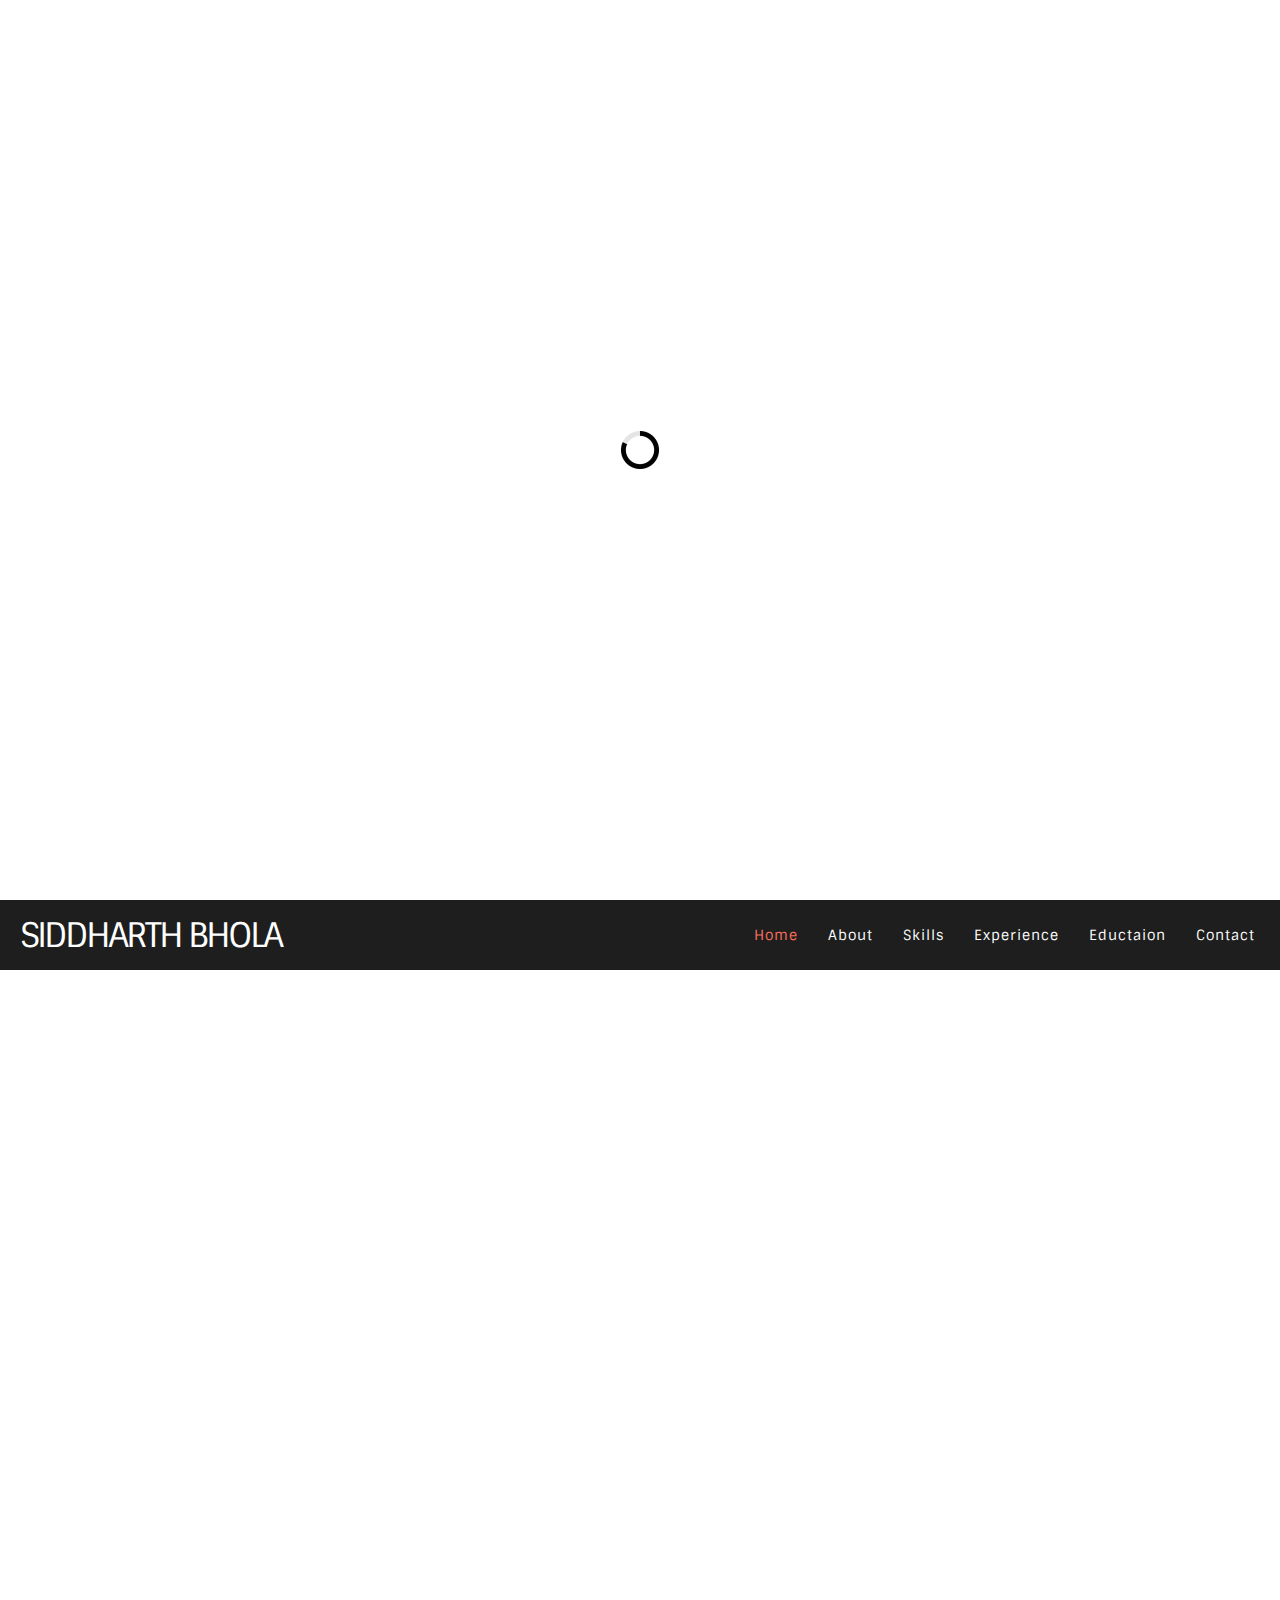
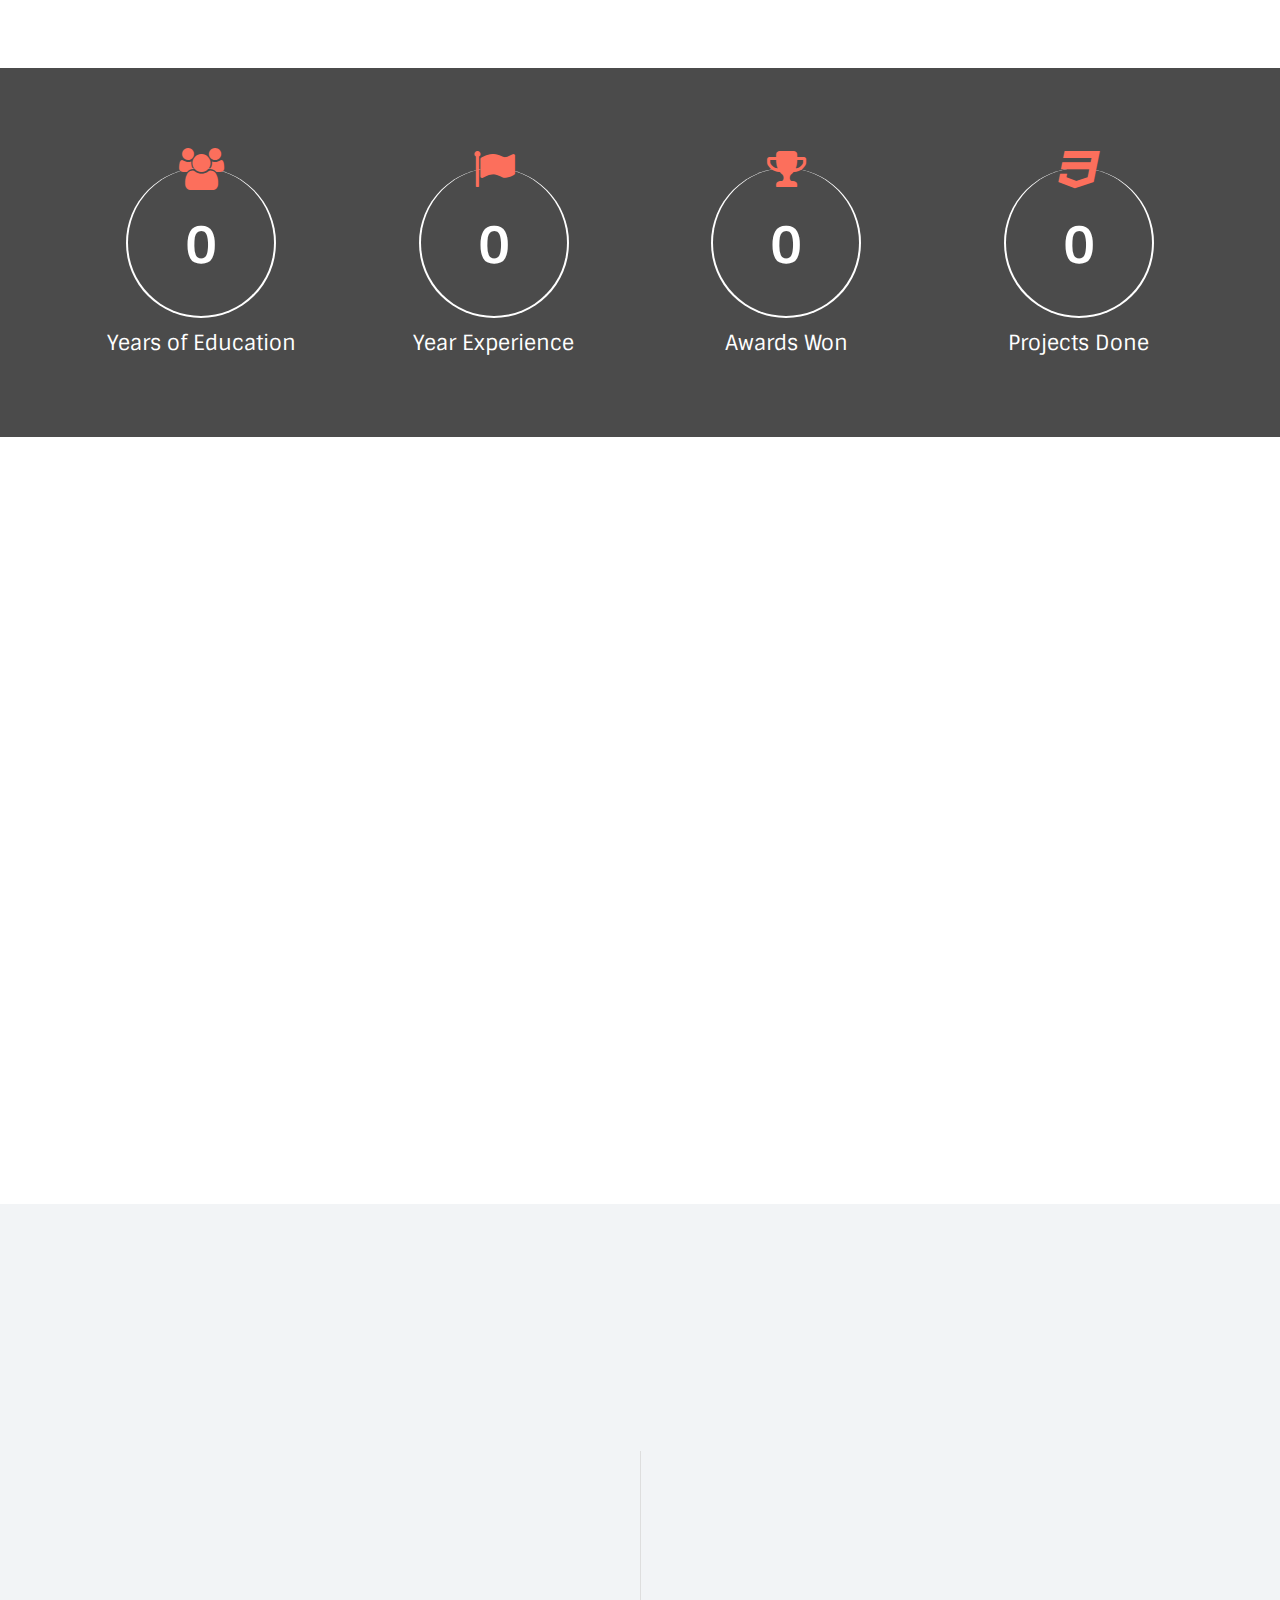
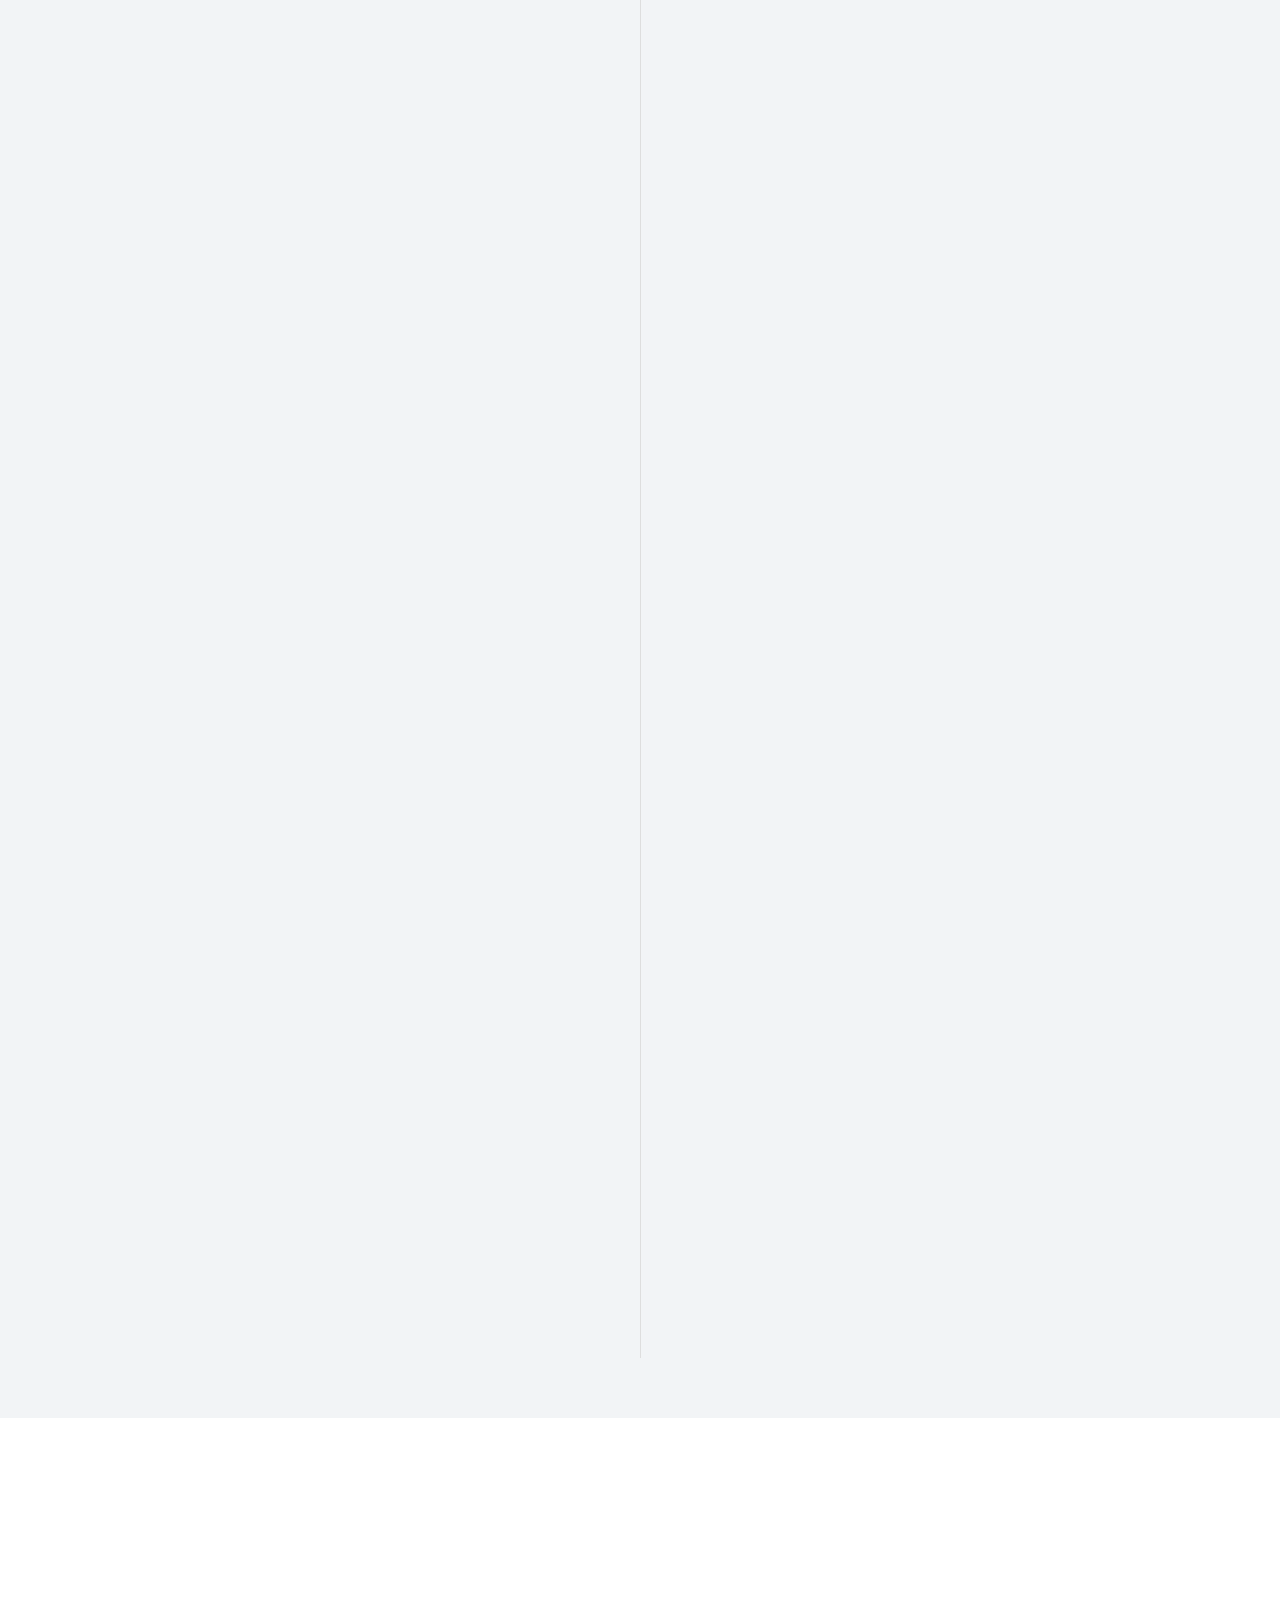
==== index.html @ 5a5d5c0f "add oski be project experience" ====
<!DOCTYPE html>
<html lang="en-US" class="no-js">	
  <head>		
    <meta http-equiv="Content-Type" content="text/html; charset=utf-8" />		
    <meta name="viewport" content="target-densitydpi=device-dpi, initial-scale=1.0, user-scalable=no" />	
    <meta name="keywords" content="Siddharth Bhola , Tavisca ,Software Developer , .Net, startup, AIT, Pune">	
    <meta name="description" content="Portfolio, Siddharth Bhola, Pune, Tavisca , C# , Dot Net , RESTful APIs, MongoDb , ElasticSearch , Scala, GIS , startup, AIT" />	 		
    <meta name="author" content="Siddharth Bhola">		
    <title>Portfolio - Siddharth Bhola</title>		
    <!-- Favicons -->		
    <link rel="shortcut icon" href="img/ico-16.ico">		
    <link rel="apple-touch-icon" href="img/ico-57.png" sizes="57x57">		
    <link rel="apple-touch-icon" href="img/ico-72.png" sizes="72x72">		
    <link rel="apple-touch-icon" href="img/ico-114.png" sizes="114x114">		
    <link rel="apple-touch-icon" href="img/ico-144.png" sizes="144x144">		
    <!-- List of Stylesheet -->		
    <link type='text/css' href="css/normalize.css" rel="stylesheet">		
    <link type='text/css' href="css/bootstrap.min.css" rel="stylesheet">		
    <link type='text/css' href="css/font-awesome.min.css" rel="stylesheet">		
    <link type='text/css' href="css/style.css" rel="stylesheet">		
    <link type='text/css' href="css/style-responsive.css" rel="stylesheet">		
    <!-- Google Font -->		
    <link href='http://fonts.googleapis.com/css?family=Tangerine|Sintony:400,700' rel='stylesheet' type='text/css'>		
    <!-- HTML5 shim and Respond.js IE8 support of HTML5 elements and media queries -->	  
    <!--[if lt IE 9]>
          <script src="js/html5shiv.js"></script>
          <script src="js/respond.min.js"></script>
        <![endif]-->		
    <!-- HTML5 shim and Respond.js IE8 support of HTML5 elements and media queries -->	
  </head>	
  <body data-spy="scroll" data-target=".navbar" data-offset="75">		
    <!-- Pre-loader -->		
    <div class="mask">			
      <div id="intro-loader">
      </div>		
    </div>		
    <!-- End Pre-loader -->		
    
    <!-- Home Section -->		
    <section id="home">      
      <img id="cycle-loader" src="img/loader.gif" alt="loader" />			
      <div id="fullscreen-slider">        	 				
        <!-- Slider image 1--> 				
        <div class="slider-item">					
          <img src="images/slide1.jpg" alt="">				
        </div>				
        <!-- End Slider image 1-->				
        <!-- Slider image 2-->				
        <div class="slider-item">					
          <img src="images/slide2.jpg" alt="">				
        </div>				
        <!-- End Slider image 2-->			
      </div>      
      <div class="slide-content">      
        <div class="text-center">
          <!-- Visiting Card -->      
          <div class="vcard">                
            <div class="nameCard">      
              <h1>Siddharth Bhola</h1><!-- Your Name -->      
              <h4>Software Engineer</h4><!-- Your Designation -->      
            </div>      
            <div class="idCard">            
              <i class="fa fa-envelope-o"></i><span>siddharthbhola123@yahoo.co.in</span><br /> <!-- Your email -->           
              <i class="fa fa-globe"></i><span>www.siddharthbhola.com</span><br /> <!-- Your website -->           
              <i class="fa fa-mobile"></i><span>+91 9405431674</span><br /> <!-- Your mobile number -->
            </div>        
            <div class="clear"></div>            
          </div>  
          <!-- End Visiting Card -->          
        </div>                
      </div>		
    </section>		
    <!-- Home Section -->		
    
    <!-- Navbar -->		
    <nav id="nav" class="navbar navbar-default navbar-fixed-top" role="navigation">      
      <div class="navbar-wrapper">				
        <div class="navbar-header">					
          <button type="button" class="navbar-toggle" data-toggle="collapse" data-target=".navbar-collapse">						
            <span class="sr-only">Menu</span>						
            <i class="fa fa-bars fa-2x"></i>					
          </button>          
          <div class="navbar-logo">Siddharth Bhola</div> <!-- Logo or your name-->				
        </div>				
        <div class="collapse navbar-collapse">					
          <ul class="nav navbar-nav navbar-right">						
            <li>							
            <a href="#home" class="collapse-menu">Home</a>						
            </li>                        
            <li>							
            <a href="#about" class="collapse-menu">About</a>						
            </li>            
           <!--  <li>							
            <a href="#portfolio" class="collapse-menu">Portfolio</a>						
            </li>		 -->				
            <li>							
            <a href="#skill" class="collapse-menu">Skills</a>						
            </li>						
            <li>							
            <a href="#experience" class="collapse-menu">Experience</a>						
            </li>						
            <li>							
            <a href="#education" class="collapse-menu">Eductaion</a>						
            </li>						
            <li>							
            <a href="#contact" class="collapse-menu">Contact</a>						
            </li>					
          </ul>				
        </div>			
      </div>		
    </nav>		
    <!-- End Navbar -->		
    
    <!-- About Section -->		
    <section id="about" class="section-content bg1">			
      <div class="container">				
        <!-- Section title -->				
        <div class="section-title item_bottom text-center">					
          <h1>About <i>Me</i></h1>          
          <p class="tagline">Some information about myself.</p>          
          <div>						
            <span class="line-large"></span>					
          </div>  				
        </div>				
        <!-- End Section title -->				
        <div class="row">					
          <div class="col-md-4 item_top">            
            <div class="row">						
              <h3 class="tagline-lg">Developing awesome things with passion since 2013.</h3>            
              <div class="line-strong"></div>            
            </div>        
            <!-- SOCIAL LINKS -->    
            <div class="row social-link">            
              <a href="https://www.facebook.com/siddharthbhola123"><i class="fa fa-facebook-square fa-3x"></i></a>            
              <!-- <a href="#"><i class="fa fa-twitter-square fa-3x"></i></a>             -->
              <a href="https://github.com/sbhola">
                <i class="fa fa-github-square fa-3x"></i>
              </a>            
              <a href="http://in.linkedin.com/in/siddharthbhola"><i class="fa fa-linkedin-square fa-3x"></i></a>            
              <a href="https://instagram.com/sidb123/">
                <i class="fa fa-instagram fa-3x"></i>
              </a>              
            </div>         	
            <!-- END SOCIAL LINKS -->
          </div>					
          <div class="col-md-4 text-center item_bottom">					    
            <img src="images/photo.jpg" class="img-center img-rounded img-responsive" alt="My photo" /> <!-- YOUR PHOTO -->					
          </div>					
          <div class="col-md-4 item_top">           
            <div class="name-title">              
              <h2>Siddharth Bhola</h2> <!-- Your Name -->            
              <h5>Software Engineer</h5> <!-- Your Designation -->          
            </div>              
            <p>Hello, I'm a Software Designer & Developer from Pune, India. I hold a bachelor's degree in Computer Science from the Army Institute of Technology Pune.</p>            
            <p> I currently work at Tavisca Solutions Pvt Ltd, where I spend most of my time crafting and working on awesome products and carrying out research and development work. The technologies on which I am actively working on are C#, Scala, ASP .Net MVC, MongoDb, ElasticSearch and Amazon web services.</p>            
            <a class="btn btn-default btn-lg" href="assets/siddharth_bhola.pdf"><i class="fa fa-download"></i> Download Resume</a>           					
          </div>				
        </div>			 			
      </div>		
    </section>		
    <!-- End About Section -->             
      
    <!-- StatBoard Container -->       		
    <div id="one-parallax" class="parallax" style="background-image: url('images/bg3.jpg');" data-stellar-background-ratio="0.6" data-stellar-vertical-offset="20">			
      <div class="parallax-overlay">				
        <div class="section-content">					
          <div class="container text-center">                       
            <!-- Parallax content --> 						
            <div class="parallax-content">							
              <div class="row text-center number-counters">								
                <div class="col-md-3 col-sm-6">									
                  <div class="counters-item new-line">										
                    <i class="fa fa-group fa-3x"></i>										
                    <strong data-to="16">0</strong> <!-- Set Your Number here. i,e. data-to="56" -->									
                  </div>                  
                  <p class="lead">Years of Education</p>								
                </div>								
                <div class="col-md-3 col-sm-6">									
                  <div class="counters-item new-line">										
                    <i class="fa fa-flag fa-3x"></i>										
                    <strong data-to="3">0</strong>	<!-- Set Your Number here. i,e. data-to="56" -->								
                  </div>                  
                  <p class="lead">Year Experience</p>								
                </div>								
                <div class="col-md-3 col-sm-6">									
                  <div class="counters-item new-line">										
                    <i class="fa fa-trophy fa-3x"></i>										
                    <strong data-to="6">0</strong>	<!-- Set Your Number here. i,e. data-to="56" -->								
                  </div>                  
                  <p class="lead">Awards Won</p>								
                </div>								
                <div class="col-md-3 col-sm-6">									
                  <div class="counters-item new-line">										
                    <i class="fa fa-css3 fa-3x"></i>										
                    <strong data-to="11">0</strong><!-- Set Your Number here. i,e. data-to="56" -->									
                  </div>                  
                  <p class="lead">Projects Done</p>								
                </div>							
              </div>						
            </div>						
            <!-- Parallax content -->    		 					
          </div>				
        </div>			
      </div>		
    </div>		
    <!-- End StatBoard Container -->
     		
    <!-- Portfolio Section -->		

    <!-- End Portfolio Section -->
                 
    <!-- Skill Section --> 		
    <section id="skill" class="section-content bg1 skill-section">			
      <div class="container">				
        <div class="row">											
          <!-- Section Title -->				
          <div class="section-title item_bottom text-center">					
            <h1>My <i>Skills</i></h1>					
            <p class="tagline">I am really good at the following skills</p>          
            <div>						
              <span class="line-large"></span>					
            </div>				
          </div>        
          <!-- End Section Title -->
                  
          <section class="l-skill-nav item_left">
            <!-- Skill Category -->					
            <nav class="slide-effect">           	
              <a href="javascript: rotate('rotate1');" data-hover="FrontEnd" class="skills-pink btn-skills"><span>FrontEnd</span></a>						
              <a href="javascript: rotate('rotate2');" data-hover="BackEnd" class="skills-blue btn-skills l-rMargin-20"><span>BackEnd</span></a>					  
              <a href="javascript: rotate('rotate3');" data-hover="Others" class="skills-green btn-skills"><span>Others</span></a>					
            </nav>    		
            <!-- End Skill Category -->
          </section> 
          
          <!-- SkillBar -->              					
          <div id="pie-container" class="item_bottom">						
            <div id="l-inhalt">							
              <div id="skill-bar1" class="bar">								
                <h5 class="skill-caption"></h5>							
              </div>	 							
              <div id="skill-bar2" class="bar bar2">								
                <h5 class="skill-caption"></h5>							
              </div>							
              <div id="skill-bar3" class="bar bar3">								
                <h5 class="skill-caption"></h5>							
              </div>	 							
              <div id="skill-bar4" class="bar bar4">								
                <h5 class="skill-caption"></h5>							
              </div>              
              <div id="skill-bar5" class="bar bar5">								
                <h5 class="skill-caption"></h5>							
              </div>						
            </div>          
          </div>
          <!-- End SkillBar -->				
        </div>			 			
      </div>		
    </section>		
    <!-- End Skill Section -->
                  	
    <!-- Experience Timeline Section --> 		
    <section id="experience" class="section-content bg2 timeline-content">			
      <div class="container">				
        <!-- Section title -->  				
        <div class="section-title item_bottom text-center">					
          <h1>Work <i>Experience</i></h1>          
          <p class="tagline">Nothing ever becomes real till it is experienced.</p>          
          <div>						
            <span class="line-large"></span>					
          </div>  				
        </div>				
        <!-- End Section title -->
        				
        <div class="new-line">					
          <ol id="timeline">		


  <!-- Timeline item -->            
            <li class="timeline-item">              
              <div class="item_left">               
                <div class="well post">                 
                  <div class="post-info bg2 text-center">                   
                    <div class="box-inner"> 
                      <i class="fa fa-check"></i>
                    </div>                    
                    <h5 class="info-date">Jan 2016 to Aug 2016</h5>                  
                  </div>                  
                  <div class="post-body clearfix text-right">                   
                    <div class="post-title">                      
                      <h4>Tavisca Solutions Pvt Ltd</h4>                      
                      <h5>Software Developer</h5> 
                      <h6>OSKI Booking Engine</h6>
                    </div>                    
                    <div class="post-text">
                      <p>Developed high performant RESTful web APIs for a next generation hotel booking engine using ASP .Net Web API 2, C#, Aerospike and Consul.The APIs provide the capability to search, price, book and cancel the hotel rooms from multiple suppliers in an asynchronous way.</p>
                      <p>Looked into the performance profiling of the system using ANTS Profiler and highlighted the performance bottlenecks in the code. The suggested changes lead to around 20% better performance throughput and reduced infrastructure cost significantly. </p>                   
                    </div>                    
                    <div class="arrow-right"></div>                 
                  </div>                
                </div>              
              </div>            
            </li>           
            <!-- End Timeline item -->

            <!-- Timeline item -->						
            <li class="timeline-item">							
              <div class="item_left">								
                <div class="well post">									
                  <div class="post-info bg2 text-center">										
                    <div class="box-inner"> 
                      <i class="fa fa-check"></i>
                    </div>										
                    <h5 class="info-date">Jul 2014 to Dec 2015</h5>									
                  </div>									
                  <div class="post-body clearfix text-right">										
                    <div class="post-title">											
                      <h4>Tavisca Solutions Pvt Ltd</h4>                      
                      <h5>Software Developer</h5>	
                      <h6>Clarifi</h6>
                    </div>										
                    <div class="post-text">
                      <p>Working in the in Core product team – Clarifi, which is the world’s first real-time hotel mapping and descriptive content delivery system. Innovatively Developed the product to a success in the market.</p>
                      <p>Independently researched and developed Geographic Information System of the world, curating highly accurate neighborhood boundary data of the world which is extensively used in “search by neighborhood” in online e-commerce industries of all domains. </p>										
                    </div>                    
                    <div class="arrow-right"></div>									
                  </div>								
                </div>							
              </div>						
            </li>						
            <!-- End Timeline item -->
            						
            <!-- Timeline item -->						
            <li class="timeline-item">							
              <div class="item_right">								
                <div class="well post">									
                  <div class="post-info bg2 text-center">										
                    <div class="box-inner"> 
                      <i class="fa fa-times"></i>
                    </div>										
                    <h5 class="info-date">Mar 2013 to Mar 2014</h5>									
                  </div>									
                  <div class="post-body clearfix">										
                    <div class="post-title">											
                      <h4>Calsoft Incorporation, Pune</h4>                      
                      <h5>Software Engineer/Intern</h5>
                      <h6>Microsoft VSS writer for SQLite Db.</h6>
                    </div>										
                    <div class="post-text">											
                      <p>Extensively studies and researched the Microsoft Volume Shadow Copy Service - a patented microsoft implementation of bare metal backups of disks. Successfully implemented the Microsoft Volume Shadow Copy Service Writer for SQLite Database.
                      </p>
                      <p>Research Paper published in International Journal “International Journal of
                      Advanced Computational Engineering and Networking”, Paper ID – CSMEGOA-
                      16024-021 and ISBN - 978-93-82702-58-0.</p>
                    </div>                    
                    <div class="arrow-left"></div>									
                  </div>								
                </div>							
              </div>						
            </li>						
            <!-- End Timeline item -->
            						
            <!-- Timeline item -->						
            <li class="timeline-item">							
              <div class="item_left">								
                <div class="well post">									
                  <div class="post-info bg2 text-center">										
                    <div class="box-inner"> 
                      <i class="fa fa-times"></i>
                    </div>										
                    <h5 class="info-date">Sep 2013 to Dec 2013</h5>									
                  </div>									
                  <div class="post-body clearfix text-right">										
                    <div class="post-title">											
                      <h4>Infostretch Corporation</h4>                      
                      <h5>Android Developer Intern</h5>
                    </div>										
                    <div class="post-text">											
                      <p>Passionately learned the Android Development skills as an intern at Infostretch Corporation. Developed an Android Application “Location based Pune Bus Service” using Android sdk, SQLite and Google APIs</p>										
                    </div>   									
                    <div class="arrow-right"></div>									
                  </div>								
                </div>							
              </div>						
            </li>						
            <!-- End Timeline item -->
            						
            <!-- Timeline item -->						
            <li class="timeline-item">							
              <div class="item_right">								
                <div class="well post">									
                  <div class="post-info bg2 text-center">										
                    <div class="box-inner"> 
                      <i class="fa fa-times"></i>
                    </div>										
                    <h5 class="info-date">Dec 2011 to Jan 2012</h5>									
                  </div>									
                  <div class="post-body clearfix">										
                    <div class="post-title">											
                      <h4>Reliance Industries Limited, Jamnagar</h4>                      
                      <h5>Intern Trainee</h5>										
                    </div>										
                    <div class="post-text">											
                      <p>Internship at Reliance Industries Limited Jamnagar's IT wing which caters the technology for the world's largest grassroot oil refinery of the world. Learnt the cutting edge technology used at Reliance Industries for Communication, Infrastructure Management and Server Management.</p>										
                    </div>									
                  </div>									
                  <div class="arrow-left"></div>								
                </div>							
              </div>						
            </li>						
            <!-- End Timeline item -->					
          </ol>				
        </div>			
      </div>		
    </section>		
    <!-- End Experience Timeline Section -->	  
         
    <!-- Education Section --> 		
    <section id="education" class="section-content bg1">			
      <div class="container">				
        <!-- Section title -->				
        <div class="section-title item_bottom text-center">					
          <h1>Educa<i>tion</i></h1>          
          <p class="tagline">Education is the key to unlock the golden door of freedom.</p>					
          <div>						
            <span class="line-large"></span>					
          </div>				
        </div>				
        <!-- End Section title -->
                
        <!-- Container Text -->        
        <div class="col-md-12">        
          <div class="row">								
            <div class="col-md-6 col-sm-12 edu-new-line">
              <!-- Education 1-->                   
              <div class="education item_left">   									 
                <div class="edu-post">                   
                  <h4>Bechelors in Computer Science</h4>                   
                  <h5>Army Institute of Technology,Pune</h5>                   
                  <p>I have actively participated in the extra-curricular activities in the college which has given me good leadership skills. During my 3rd year, I was the Technical Secretary of my college and was responsible for organizing the intra-college as well as inter-college technical fest Solutions’13. Apart from technical activites, I also showed keen interest in Debates and Group Discussions and represented my branch at college level.</p>
                  <p>During the 4 years at college, I have done 3 internships at reputed firms which facinated me to learn new technologies and carry out research work. Research Paper published in International Journal “International Journal of Advanced Computational Engineering and Networking”, Paper ID – CSMEGOA-16024-021 and ISBN - 978-93-82702-58-0.</p>                   
                </div>                   
                <div class="edu-arrow-right"></div>                   
                <div class="edu-grade text-center">                   
                  <strong>Division</strong>                   
                  <h3>First Class</h3>                   
                  <h5>2010 - 2014</h5>                   
                </div>                   
              </div>	
              <!-- End Education 1-->							
            </div>								
            <div class="col-md-6 col-sm-12 edu-new-line">		
              <!-- Education 2-->							
              <div class="education item_right">   									 
                <div class="edu-post">                   
                  <h4>Higher Secondary Certificate</h4>                   
                  <h5>Forum for IIT-JEE,Hyderabad</h5>                   
                  <p>Major in Maths, Physics and Chemistry in one of the most reputed junior college's of India - FIITJEE, Hyderabad. I also opted for French language as an additional course out of keen interest.</p>                   
                </div>                   
                <div class="edu-grade text-center">                   
                  <strong>Percentage</strong>                   
                  <h3>92</h3>                   
                  <h5>2008 - 2010</h5>                   
                </div>                   
              </div>	
              <!-- End Education 2-->							
            </div>								
            <div class="col-md-6 col-sm-12 edu-new-line">
              <!-- Education 3-->									
              <div class="education item_left">   									 
                <div class="edu-post">                   
                  <h4>Seconday School Certificate</h4>                   
                  <h5>Kendriya Vidayalaya Picket,Hyderabad</h5>                   
                  <p>Major in Maths, Physics, Chemistry and Biology in one of the most reputed Government Schools - Kendriya Vidayalaya which is affiliated to Centrak Board of Secondary Examination (CBSE). I also learnt Sanskrit language as an additional subject out of interest.</p>                   
                </div>                   
                 <div class="edu-grade text-center">                   
                  <strong>Percentage</strong>                   
                  <h3>85</h3>                   
                  <h5>2007 - 2008</h5>                   
                </div>   
                <!-- End Education 3-->                   
              </div>								
            </div>								
            <!--<div class="col-md-6 col-sm-12 edu-new-line">
               Education 4								
              <div class="education item_right">   									 
                <div class="edu-post">                   
                  <h4>Seconday School Certificate</h4>                   
                  <h5>Kendriya Vidayalaya Picket,Hyderabad</h5>                   
                  <p>Lorem ipsum dolor sit amet, consectetur adipisicing elit, sed do eiusmod tempor incididunt ut labore et dolore magna aliqua.</p>                   
                </div>                   
                <div class="edu-grade text-center">                   
                  <strong>Percentage</strong>                   
                  <h3>85</h3>                   
                  <h5>2007 - 2008</h5>                   
                </div>                   
              </div>
               End Education 4

            </div>	
            -->						
          </div>        
        </div>        
        <!-- End Container Text -->    	
      </div>    
    </section>   		
    <!-- End Education Section -->
              
    <!-- Parallax Quote Section -->       		
    <div id="two-parallax" class="parallax" style="background-image: url('images/bg3.jpg');" data-stellar-background-ratio="0.6" data-stellar-vertical-offset="20">			
      <div class="parallax-overlay">				
        <div class="section-content">					
          <div class="container item_fade_in text-center">    				
            <!-- Quote title -->						
            <h1>It's through mistakes that you actually can grow. You have to get bad in order to get good.</h1>						
            <p class="tagline">- Paula Scher -</p>		  			
            <!-- End Quote title -->					
          </div>				
        </div>			
      </div>		
    </div>		
    <!-- End Parallax Quote Section -->
         		
    <!-- Contact Section --> 		
    <section id="contact" class="section-content bg1">			
      <div class="container">				
        <!-- Section title -->				
        <div class="section-title item_bottom text-center">					
          <h1>Get in <i>touch</i></h1>          
          <p class="tagline">Feel free to contact me if you have something to say!</p>					
          <div>						
            <span class="line-large"></span>					
          </div>				
        </div>				
        <!-- End Section title -->			
      </div>
            
      <!-- Google maps -->			
      <div id="map_canvas" class="item_fade_in"></div>		  
      <!-- End Google maps -->
                                                			
      <div class="container">				  
        <div class="row">              
          <div class="col-md-8">                
            <div class="form-respond text-center">
            </div>              	
            <form method="post" name="contactform" id="contactform" class="validate item_left" role="form">									                   
              <div class="form-group">										
                <div class="col-md-6">										
                  <label for="name">Name</label>										
                  <input type="text" name="name" id="name" class="form-control input-lg required" placeholder="Enter name">										
                </div>										
                <div class="col-md-6">											
                  <label for="email">Email</label>										
                  <input type="email" name="email" id="email" class="form-control input-lg required email" placeholder="Enter email">										
                </div>									
              </div>									
              <div class="form-group">										
                <div class="col-md-12">										
                  <label for="message">Message</label>										
                  <textarea name="message" id="message" class="form-control input-lg required" rows="9" placeholder="Enter Message"></textarea>										
                </div>									
              </div>									
              <div class="form-group">										
                <div class="col-md-12 text-right">											
                  <input type="submit" id="contactForm_submit" class="btn btn-dark" value="Submit">										
                </div>									
              </div>                  
              <input type="hidden" name="subject" value="Contact from your site">								
            </form>							
          </div>							
          <div class="col-md-4 contact-block item_right">
            <!-- Contact Details -->         	 			  
            <h4>Contact Info</h4>				
            <ul class="contact-info">					
              <li>
              <i class="fa fa-map-marker"></i>
              <span>D 27 Gulmohar Gardens, Koregaon Park
                <br>Pune, India
              </span>
              </li>
              <li>
              <i class="fa fa-mobile"></i>
              <span>+91 9405431674
              </span>
              </li>					
              <li>
              <i class="fa fa-envelope"></i>
              <span>
                <a href="mailto:">siddharthbhola123@yahoo.co.in</a>
              </span>
              </li>					
              <li>
              <i class="fa fa-globe"></i>
              <span>
                <a href="#">www.siddharthbhola.com</a>
              </span>
              </li>				
            </ul>
            <!-- End Contact Details -->							
          </div>              						
        </div>					
        <!-- End form contact -->			
      </div>    
    </section>    
    <!-- End Contact Section -->
        		 		
    <!-- Back to top --> 		
    <a href="#" id="back-top"><i class="fa fa-angle-up fa-2x"></i></a>
    		
    <footer class="text-center">		  
      <!-- Footer Container -->		
      <div id="three-parallax" class="parallax" style="background-image: url('images/bg1.jpg');" data-stellar-background-ratio="0.6" data-stellar-vertical-offset="20">			
        <div class="parallax-overlay parallax-background-color">				
          <div class="section-content item_top">					
            <div class="container text-center">
              <!-- Footer Social Icon -->          
              <div class="social-icon">     		
                <a href="https://www.facebook.com/siddharthbhola123">
                  <i class="fa fa-facebook-square fa-4x"></i>
                </a>               
                <a href="https://github.com/sbhola">
                  <i class="fa fa-github-square fa-4x"></i>
                </a>        
                <a href="http://in.linkedin.com/in/siddharthbhola">
                  <i class="fa fa-linkedin-square fa-4x"></i>
                </a>        
                <a href="https://instagram.com/sidb123/">
                  <i class="fa fa-instagram fa-4x"></i>
                </a>                			
              </div>
              <!-- End Footer Social Icon -->					
            </div>				
          </div>			
        </div>		
      </div>		
      <!-- End Footer Container -->		
    </footer>		
  
  <!-- Js Library -->		
  <script type="text/javascript" src="js/modernizr.js"></script>    
  <script type="text/javascript" src="js/jquery-1.10.2.min.js"></script>		
  <script type="text/javascript" src="js/jquery.sticky.js"></script>		
  <script type="text/javascript" src="js/jquery.easing-1.3.pack.js"></script>		
  <script type="text/javascript" src="js/bootstrap.min.js"></script>		
  <script type="text/javascript" src="js/bootstrap-modal.js"></script>		
  <script type="text/javascript" src="js/jquery.parallax-1.1.3.js"></script>		
  <script type="text/javascript" src="js/jquery.appear.js"></script>		
  <script type="text/javascript" src="js/piebar.js"></script>    
  <script type="text/javascript" src="js/jquery.cycle.all.js"></script>		
  <script type="text/javascript" src="js/jquery.maximage.js"></script>    
  <script type="text/javascript" src="js/jquery-countTo.js"></script>		
  <script type="text/javascript" src="js/smoothscroll.js"></script>		
  <script type="text/javascript" src="js/jquery.isotope.min.js"></script>    
  <script type="text/javascript" src="js/jquery.nicescroll.min.js"></script>		
  <script type="text/javascript" src="js/jquery.validate.min.js"></script>		
  <script type="text/javascript" src="http://maps.google.com/maps/api/js?sensor=false"></script>		
  <script type="text/javascript" src="js/retina-1.1.0.min.js"></script>
  <script type="text/javascript" src="js/config.js"></script>    
  <script type="text/javascript" src="js/script.js"></script>		
  <!-- Js Library -->	
  </body>
</html>
---- css/style.css ----
/*
Theme Name: FlatX
Description: Bootstrap One Page HTML5/CSS3 Parallax Resume Template
Version: 1.0
Author: TheThemeLab
Author URI: http://themeforest.net/user/thethemelab
*/

/* ##### GENERAL CLASS ##### */
*, *:after, *::before {
	-webkit-box-sizing: border-box;
	-moz-box-sizing: border-box;
	box-sizing: border-box;
}
html, body {
	height: 100%;
	width: 100%;
}
body {
	font-family: 'Sintony', helvetica, arial, sans-serif;
	color: #333333;
	line-height: 1.6;
	overflow-x: hidden;
}
a {
	-webkit-transition: all 0.3s ease-in-out;
	-moz-transition: all 0.3s ease-in-out;
	-o-transition: all 0.3s ease-in-out;
	-ms-transition: all 0.3s ease-in-out;
	transition: all 0.3s ease-in-out;
}
a:focus {
	outline: none;
	text-decoration: none;
	color: #222;
}
a:hover {
	text-decoration: none;
	color: #222;
}
iframe {
	border: 0;
}
h1, h2, h3, h4, h5, h6, .section-title, .form-group label {
	color: #1e1e1e;
	font-family: 'Sintony', helvetica, arial, sans-serif;
}
section h3 {
	margin-bottom: 20px;
	margin-top: 10px;
	padding-bottom: 10px;
}
section img {
	margin-top: 10px;
	margin-bottom: 20px;
}
blockquote {
	border-color: #dedede;
}
.mask {
	background: #fff;
	width: 100%;
	height: 100%;
	position: fixed;
	z-index: 100000;
}
#intro-loader {
	width: 38px;
	height: 38px;
	position: absolute;
	top: 50%;
	left: 50%;
	margin: -19px 0 0 -19px;
	background: url("../img/preloader.gif");
}
.section-content {
	padding: 60px 0;
}
.section-title {
	margin-bottom: 50px;
}
.section-title div {
	font-size: 14px;
	letter-spacing: 2px;
}
.section-title div span {
	display: inline-block;
	color: #cccccc;
	text-transform: uppercase;
}
.section-title div span i {
	height: 22px;
	margin: 2px;
	padding: 3px 0px 0px 3px;
	text-align: center;
	width: 22px;
}
.section-title h1 {
	font-size: 46px;
  letter-spacing: -2px;
	margin: 10px 0px 0px 0px;
}
.section-title h1, .section-title h2, .section-title h3 {
	text-transform: uppercase;
	color: #1e1e1e;
	font-weight: 700;
	display: inline-block;
}
.section-title h1 i {
	font-style: normal;
	color: #FC6F5C;
}

.section-title .line-large {
	width: 75px;
	background: #FC6F5C;
	height: 3px;
	margin: 5px;
}
p {
	font-size: 0.9em;
	line-height: 1.6em;
	margin-bottom: 1.6em;
}
.clear {
	clear: both;
	display: block;
	height: 0;
	overflow: hidden;
	visibility: hidden;
	width: 0;
}
.img-center {
	margin-left: auto;
	margin-right: auto;
}
.new-line {
	margin-top: 70px;
}
.bg1 {
	background-color: #ffffff;
}
.bg2 {
	background-color: #F2F4F6;
}
p.tagline {
	font-family: 'Tangerine', cursive;
	color: #7c7c7c;
	font-size: 28px;
	padding: 0px;
	line-height: 1.2;
	letter-spacing: 0.02em;
	text-transform: lowercase;
	margin-bottom: 0px !important;
}
/* ##### NAV BAR ##### */
#nav-sticky-wrapper {
	height: 70px;
	margin-top: -70px;
}
#nav-sticky-wrapper is-sticky {
	position: fixed;
	top: 0;
}
.navbar-header {
	padding-top: 15px;
	padding-left: 10px
}
.navbar-wrapper {
	background: none repeat scroll 0 0 #1E1E1E;
	border-bottom: medium none !important;
	box-shadow: 0 !important;
	transition: all 0.3s ease-out 0s;
	z-index: 10;
	padding: 0px 10px;
	text-align: center;
}
.navbar-collapse {
	min-height: 70px !important;
}
.navbar-collapse.in {
	overflow-y: visible !important;
}
.navbar-wrapper .container {
	padding: 25px 0;
}
.navbar {
	position: relative;
	border: 0;
}
.navbar ul.nav {
	margin: 20px auto 0px auto;
}
.navbar .nav > li {
	display: block;
	float: left;
}
.navbar .nav > li > a {
	color: #ffffff;
	display: block;
	font-size: 14px;
	font-weight: 400;
	text-shadow: none;
	line-height: 30px;
	transition: all 0.3s ease-out 0s;
	padding-top: 0px;
	padding-bottom: 0px;
	letter-spacing: 1px;
}
.navbar .nav > .active > a, .navbar .nav > .active > a:hover, .navbar .nav > .active > a:focus {
	color: #FC6F5C;
	background-color: transparent;
	transition: all 0.3s ease-out 0s;
	border-radius: 5px;
}
.navbar-default .navbar-nav > .open > a, .navbar-default .navbar-nav > .open > a:hover, .navbar-default .navbar-nav > .open > a:focus {
	border-radius: 5px;
}
.navbar .nav > li > a:focus, .navbar .nav > li > a:hover {
	color: #FC6F5C;
	height: 100%;
	text-decoration: none;
	transition: all 0.3s ease-out 0s;
}
.navbar-default .navbar-toggle {
	padding: 0;
	margin: 0px auto;
	border: 0;
	float: none;
	background: none;
	-webkit-border-radius: 0;
	-moz-border-radius: 0;
	border-radius: 0;
	color: #fff;
}
.navbar-default .navbar-toggle:hover, .navbar-default .navbar-toggle:focus {
	background: none;
	border: 0;
	outline: none;
}
.dropdown-menu {
	border-width: 0 0 1px 1px;
	-webkit-border-radius: 0px;
	-moz-border-radius: 0px;
	border-radius: 0px;
}
.dropdown-menu > li > a {
	color: #999;
	font-size: 12px;
	text-transform: uppercase;
	padding-top: 8px;
	padding-bottom: 8px;
}
.dropdown-menu > li > a:hover, .dropdown-menu > li > a:focus {
	color: #222;
	background: none;
}
.navbar-logo {
	font-size: 34px;
	line-height: 1.2;
	color: #ffffff;
  letter-spacing: -3px;
	text-transform: uppercase;
}
/* ##### HOME SECTION ##### */
#home {
	position: relative;
	width: 100%;
	height: 100%;
	color: #fff;
}
#home h1 {
	margin: 10px 0;
	color: #fff;
  letter-spacing: -4px;
	text-transform: uppercase;
}
#home h4 {
	margin: 0px;
	color: #ffffff;
}
#home .vcard {
	background: url("../img/overlay.png") repeat center;
	padding: 15px;
	-webkit-border-radius: 6px;
	-moz-border-radius: 6px;
	border-radius: 6px;
	margin-top: -70px;
	margin-left: auto;
	margin-right: auto;
}
#home .nameCard:before {
	width: 0;
	border-top: 26px solid rgba(255,255,255,0.6);
	border-left: 60px solid transparent;
	border-right: 60px solid transparent;
	content: '';
}
#home .nameCard:after {
	width: 0;
	border-bottom: 26px solid rgba(255,255,255,0.6);
	border-left: 60px solid transparent;
	border-right: 60px solid transparent;
	content: '';
}
#home .nameCard {
	background: rgba(252,111,92,1);
	width: auto;
	float: left;
	padding: 25px;
	margin-top: -50px;
	-webkit-border-radius: 6px;
	-moz-border-radius: 6px;
	border-radius: 6px;
}
#home .idCard {
	//width: 48%;
	float: right;
	text-align: right;
	padding-top: 15px;
}
#home .idCard span {
	float: right;
	font-size: 15px;
}
#home .idCard i {
	clear: both;
	float: right;
	text-align: center;
	width: 25px;
	height: 25px;
	padding-top: 5px;
	margin: 0px 10px 5px 10px;
	background-color: #FC6F5C;
}
#fullscreen-slider {
	display: none;
	position: relative;
	z-index: 0;
}
#cycle-loader {
	height: 32px;
	left: 50%;
	margin: -8px 0 0 -8px;
	position: absolute;
	top: 50%;
	width: 32px;
	z-index: 999;
}
.mc-image {
	overflow: hidden;
	-webkit-transition: all 1s ease-in-out;
	-moz-transition: all 1s ease-in-out;
	-o-transition: all 1s ease-in-out;
	-ms-transition: all 1s ease-in-out;
	transition: all 1s ease-in-out;
}
.slide-content {
	height: 100%;
	display: table;
	position: absolute;
	top: 0;
	left: 0;
	right: 0;
	z-index: 10;
	width: 70%;
	margin: 0px 15% 0px 15%;
  text-align: center;
}
.slide-content .text-center {
	vertical-align: middle;
	display: table-cell;
	min-width: 300px;
}
.header1 {
	background: url("../img/overlay.png") repeat center;
	padding: 20px;
	-webkit-border-radius: 6px;
	-moz-border-radius: 6px;
	border-radius: 6px;
	margin-top: -70px;
	max-width: 850px;
	margin-left: auto;
	margin-right: auto;
}
.header1 h1 {
	font-size: 140px;
	line-height: 110%;
  letter-spacing: -8px !important;
}
.header1 p {
	font-size: 30px;
	line-height: 120%;
	width: 80%;
	margin: 0px auto;
}
/* ##### ABOUT SECTION ##### */
h3.tagline-lg {
	font-family: 'Tangerine', cursive;
	color: #7c7c7c;
	font-size: 50px;
	line-height: 1.2;
	text-align: center;
	margin-top: 0px;
	border: 0px none;
}
.line-strong {
	background-color: #FC6F5C;
	height: 5px;
	width: 120px;
	position: relative;
	top: 0;
	left: 50%;
	margin-left: -60px;
	margin-bottom: 50px;
	content: '';
}
.number-counters {
	overflow: hidden;
}
.number-counters p {
	color: #ffffff;
}
.counters-item i {
	color: #FC6F5C;
	margin-top: -30px;
}
.counters-item {
	border: 2px solid #fff;
	border-top: 0px none;
	-webkit-border-radius: 100%;
	-moz-border-radius: 100%;
	border-radius: 100%;
	width: 150px;
	height: 150px;
	margin: 40px auto 10px auto;
}
.number-counters strong {
	color: #FFFFFF;
	display: block;
	font-size: 50px;
	font-weight: 700;
	line-height: 50px;
	margin-top: 30px;
}
.name-title {
	width: 100%;
	margin: 10px 0px 30px 0px;
	padding: 15px 15px 8px 15px;
	background-color: #FC6F5C;
	-webkit-border-radius: 6px;
	-moz-border-radius: 6px;
	border-radius: 6px;
}
.name-title h2, .name-title h5 {
	color: #ffffff;
	text-align: center;
}
.name-title h2 {
	margin: 0px;
	padding: 0px;
  letter-spacing: -3px;
	text-transform: uppercase;
}
/*Social Home*/
.social-link {
	color: #fff;
	text-transform: uppercase;
	font-size: 11px;
	margin: 0px auto 30px auto;
	text-align: center;
}
.social-link a {
	list-style-type: none;
	display: inline;
	margin: 0px 5px;
	text-align: center;
}
.social-link a i {
	color: #FC6F5C;
	-webkit-transition: all 0.3s ease-in-out;
	-moz-transition: all 0.3s ease-in-out;
	-o-transition: all 0.3s ease-in-out;
	-ms-transition: all 0.3s ease-in-out;
	transition: all 0.3s ease-in-out;
}
.social-link a:hover > i {
	color: #1E1E1E;
}
/* ##### PARALLAX AREA ##### */
.parallax {
	background-attachment: fixed !important;
	background-position: center center;
	background-repeat: no-repeat;
	background-size: cover;
}
.parallax h1 {
	color: #fff;
	line-height: 1.3;
}
.parallax p.tagline {
	color: #c5c5c5;
}
.parallax-overlay {
	background-color: rgba(30, 30, 30, 0.8);
}
/* ##### Work Experience ##### */
.timeline-content #timeline {
	list-style-type: none;
	margin: 0;
	padding: 0;
	position: relative;
	overflow: hidden;
	background: url("../img/timeline.png") repeat-y top center;
}
.timeline-content #timeline .timeline-item {
	clear: both;
	margin-bottom: 20px;
	width: 50%;
	float: left;
	padding-top: 15px;
}
.timeline-content #timeline .post {
	margin: 0 90px 0 0;
	position: relative;
	min-height: 100px;
	background: #fff;
	box-shadow: none;
	border: 0;
	padding: 0;
	-webkit-border-radius: 10px;
	-moz-border-radius: 10px;
	border-radius: 10px;
}
.timeline-content #timeline .post-body {
	border-bottom: 0 none;
	margin-bottom: 0;
	padding-bottom: 0;
}
.timeline-content #timeline .post-body .post-title, .timeline-content #timeline .post-body .post-text {
	margin: 20px;
}
.timeline-content #timeline .post-body a {
	display: block;
	overflow: hidden;
}
.timeline-content #timeline .post-title h4{
	margin-bottom: 12px;
	text-transform: uppercase;
}
.timeline-content #timeline .post-info {
	left: 100%;
	margin: -95px 11px 0 11px;
	position: absolute;
	top: 50%;
	width: 160px;
	z-index: 1000;
}
.timeline-content #timeline .post-info .info-date {
	font-size: 17px;
	background-color: #FC6F5C;
	padding: 5px 10px;
	-webkit-border-radius: 6px;
	-moz-border-radius: 6px;
	border-radius: 6px;
}
.timeline-content #timeline .post-info .box-inner {
	display: block;
	width: 50px;
	height: 50px;
	border-radius: 100%;
	margin: 10px auto;
	background-color: #333333;
	color: #ffffff;
}
.timeline-content #timeline .post-info .box-inner i {
	border: 2px solid #e1e1e1;
	padding: 7px;
	margin-top: 10px;
	border-radius: 100%;
	width: 30px;
	height: 30px;
}
.timeline-content #timeline .arrow-left {
	border-color: rgba(0, 0, 0, 0) #FFFFFF rgba(0, 0, 0, 0) rgba(0, 0, 0, 0);
	border-style: solid;
	border-width: 9px;
	right: 100%;
	margin-top: -11px;
	position: absolute;
	top: 50%;
	width: 0px;
	height: 0px;
}
.timeline-content #timeline .arrow-right {
	border-color: rgba(0, 0, 0, 0) rgba(0, 0, 0, 0) rgba(0, 0, 0, 0) #FFFFFF;
	border-style: solid;
	border-width: 9px;
	left: 100%;
	margin-top: -11px;
	position: absolute;
	top: 50%;
	width: 0px;
	height: 0px;
}
.timeline-content #timeline .timeline-item:nth-child(2n) {
	float: right;
}
.timeline-content #timeline .timeline-item:nth-child(2n) .post {
	margin-left: 90px;
	margin-right: 0;
}
.timeline-content #timeline .timeline-item:nth-child(2n) .post-info {
	left: auto;
	right: 100%;
}
.timeline-content .action {
	margin-top: 50px;
}
/* ##### EDUCATION ##### */
.education {
	width: 100%;
	min-height: 100px;
	display: table;
	background-color: #F2F4F6;
	box-shadow: none;
	border: 0;
	-webkit-border-radius: 10px;
	-moz-border-radius: 10px;
	border-radius: 10px;
}
.edu-post p {
	margin-top: 20px;
}
.edu-post {
	width: 70%;
	height: 100%;
	display: table-cell;
	padding: 15px;
	margin: 0px;
}
.edu-post:after {
	content: " ";
	border-color: rgba(0, 0, 0, 0) rgba(0, 0, 0, 0) rgba(0, 0, 0, 0) #F2F4F6;
	border-style: solid;
	border-width: 9px;
	left: 70%;
	margin-top: -11px;
	top: 50%;
	width: 0px;
	height: 0px;
	position: absolute;
	z-index: 10;
}
.edu-grade {
	width: 30%;
	height: 100%;
	display: table-cell;
	padding: 15px;
	margin: 0px;
	color: #ffffff;
	background-color: #FC6F5C;
	-webkit-border-radius: 0px 10px 10px 0px;
	-moz-border-radius: 0px 10px 10px 0px;
	border-radius:  0px 10px 10px 0px;
}
.edu-grade h3, .edu-grade h5 {
	color: #ffffff;
}
.edu-new-line {
	margin-top: 30px;
}
/* ##### EFFECT ##### */
.rotate {
	display: inline-block;
	max-width: 100%;
	-webkit-transition-duration: 0.8s;
	-moz-transition-duration: 0.8s;
	-o-transition-duration: 0.8s;
	transition-duration: 0.8s;
	-webkit-transition-property: -webkit-transform;
	-moz-transition-property: -moz-transform;
	-o-transition-property: -o-transform;
	transition-property: transform;
	overflow: hidden;
}
.rotate:hover {
	-webkit-transform: rotate(360deg);
	-moz-transform: rotate(360deg);
	-o-transform: rotate(360deg);
}
.zoom img {
	-webkit-transition: all 0.3s ease;
	-moz-transition: all 0.3s ease;
	-o-transition: all 0.3s ease;
	-ms-transition: all 0.3s ease;
	transition: all 0.3s ease;
}
.zoom:hover img {
	transform: scale(1.2);
	-ms-transform: scale(1.2);
/* IE 9 */
	-moz-transform: scale(1.2);
/* Firefox */
	-webkit-transform: scale(1.2);
/* Safari and Chrome */
	-o-transform: scale(1.2);
/* Opera */
}
.item_top {
	top: -30px;
	opacity: 0;
	position: relative;
}
.item_bottom {
	bottom: -30px;
	opacity: 0;
	position: relative;
}
.item_left {
	left: -60px;
	opacity: 0;
	position: relative;
}
.item_right {
	right: -60px;
	opacity: 0;
	position: relative;
}
.item_fade_in {
	opacity: 0;
	position: relative;
	padding-left: 0px;
	right: 0px;
}
/* ---------- Skills Details ------------*/
section.skill-section {
	padding: 60px 0px 0px 0px;
}
#l-inhalt {
	visibility: hidden;
	display: block;
	opacity: 0;
	float: none;
	height: 300px;
	transition: opacity 0.2s ease-out;
}
.l-bar-wrapper {
	height: 18.75em;
	position: relative;
	bottom: 0;
	width: 6.25em;
}
nav.slide-effect a {
	vertical-align: middle;
}
#l-inhalt.show {
	opacity: 1;
	transition: opacity 0.5s ease-in;
}
#l-inhalt.show {
	opacity: 1;
	transition: opacity 0.5s ease-in;
}
.bar {
	cursor: pointer;
	height: 0;
	transition: height 0.3s ease-in-out 0s, color 0.3s ease-in-out 0s, background-color 0.3s ease-in-out 0s;
	width: 80px;
	-webkit-border-radius: 6px 6px 0px 0px;
	-moz-border-radius: 6px 6px 0px 0px;
	border-radius: 6px 6px 0px 0px;
}
.l-skills-pink {
	left: 240px;
	top: 60px;
}
.l-skills-blue {
	left: 90px;
	top: 30px;
}
.l-skills-green {
	left: 140px;
	top: 160px;
}
/* --------- Skills Buttons Hover ----*/
.btn-skills {
	position: relative;
	width: 150px;
	display: inline-block;
	margin: 15px 25px;
	outline: none;
	color: #fff;
	text-decoration: none;
	text-transform: uppercase;
	letter-spacing: 1px;
	font-weight: 300;
	text-shadow: 0 0 1px rgba(255, 255, 255, 0.3);
	font-size: 1em;
}
.btn-skills:hover, .btn-skills:focus {
	outline: none;
}
.slide-effect {
	position: relative;
	z-index: 1;
	text-align: center;
}
.btn-skills {
	overflow: hidden;
	margin: 0 15px;
	-webkit-border-radius: 6px;
	-moz-border-radius: 6px;
	border-radius: 6px;
}
.btn-skills span {
	display: block;
	padding: 10px 20px;
	background: #FC6F5C;
	-webkit-transition: -webkit-transform 0.3s;
	-moz-transition: -moz-transform 0.3s;
	transition: transform 0.3s;
}
.btn-skills::before {
	position: absolute;
	top: 0;
	left: 0;
	z-index: -1;
	padding: 10px 0;
	width: 100%;
	height: 100%;
	content: attr(data-hover);
	-webkit-transition: -webkit-transform 0.3s;
	-moz-transition: -moz-transform 0.3s;
	transition: transform 0.3s;
	-webkit-transform: translateY(-25%);
}
.btn-skills:hover span, .btn-skills:focus span, .btn-skills.active span {
	-webkit-transform: translateY(100%);
	-moz-transform: translateY(100%);
	transform: translateY(100%);
}
.btn-skills:hover::before, .btn-skills:focus::before, .btn-skills.active:before {
	-webkit-transform: translateY(0%);
	-moz-transform: translateY(0%);
	transform: translateY(0%);
}
.skills-pink {
	border-left: 4px #f3377a solid;
}
.skills-green {
	border-left:  4px #A5DA26 solid;
}
.skills-blue {
	border-left: 4px #1b7ee4 solid;
}
.btn-skills.skills-blue::before {
	background-color: #1b7ee4 !important;
}
.btn-skills.skills-pink::before {
	background-color: #f3377a;
}
.btn-skills.skills-green::before {
	background-color: #a5da26;
}
/*--------------PIE Chart ---------- */
#pie-container {
	padding-top: 100px;
	max-width: 500px;
	position: relative;
	margin: 7em auto 0px auto;
	box-sizing: border-box;
	-moz-box-sizing: border-box;
}
.bar, .skill-caption {
	position: absolute;
	bottom: 0;
}
.bar {
	height: 0%;
	background-color: #328be7;
	text-align: left;
	color: rgba(255, 255, 255, 0.6);
}
.skill-caption {
	font-size: 1.625em;
	margin-bottom: 2em;
	font-weight: 300;
	width: 100%;
	color: white;
	white-space: nowrap;
	-webkit-transform: rotate(270deg);
	-moz-transform: rotate(270deg);
	-ms-transform: rotate(270deg);
	-o-transform: rotate(270deg);
	transform: rotate(270deg);
	writing-mode: lr-tb;
}
.bar2 {
	left: 100px;
}
.bar3 {
	left: 200px;
}
.bar4 {
	left: 300px;
}
.bar5 {
	left: 400px;
}
/* ##### CONTACT ##### */
.form-group {
	position: relative;
  clear:both;
}
.form-group label {
	text-transform: uppercase;
	margin-top: 30px;
}
.form-group label.error {
	position: absolute;
	top: 0;
	right: 0;
	font-size: 14px;
	text-transform: none;
	color: red;
	font-weight: 400;
}
.form-group .form-control {
	-webkit-border-radius: 0;
	-moz-border-radius: 0;
	border-radius: 0;
	box-shadow: none;
	border-color: #DEDEDE;
}
.form-group .form-control:focus {
	border-color: #afafaf;
}
.form-group .form-control.input-lg {
	font-size: 14px;
}
.form-group .form-control.error, .form-group .form-control.error:focus {
	border: 1px solid #DEDEDE;
}
.form-group textarea {
	height: 150px;
	resize: vertical;
}
.form-button {
	margin-top: 50px;
}
.form-respond .content-message {
	margin: 50px 0;
	padding: 30px;
	-webkit-border-radius: 4px;
	-moz-border-radius: 4px;
	border-radius: 4px;
	background: #f5f5f5;
}
.form-respond .content-message i {
	color: #222;
}
.form-respond .content-message h2 {
	font-size: 24px;
	text-transform: uppercase;
	font-weight: 400;
	margin: 10px 0px 0 0;
}
#map_canvas {
	width: 100%;
	height: 250px;
}
.contact-block {
	padding-top: 38px;
}
.contact-block h4 {
	padding-left: 40px;
}
.contact-info {
	padding-top: 9px;
}
.contact-info i {
  background-color: #FC6F5C;
	color: #ffffff;
	line-height: 24px;
	margin-right: 15px;
	text-align: center;
	width: 24px;
	float: left;
}
.contact-info span {
	width: auto;
	height: auto;
	float: left;
	margin-bottom: 20px;
}
.contact-info li {
	list-style-type: none;
	clear: both;
	float: none;
}
/* ##### FOOTER ##### */
footer {
	font-size: 14px;
	padding: 0px;
	text-align: center;
	color: #ffffff;
}
footer .social-icon {
	margin-top: 50px;
}
footer .social-icon a {
	color: #CFCFCF;
	padding: 0 20px 35px 20px;
	display: inline-block;
}
footer .social-icon a:hover {
	color: #FC6F5C;
}
#back-top {
	position: fixed;
	bottom: 20px;
	right: 20px;
	width: 40px;
	height: 40px;
	text-align: center;
	line-height: 40px;
	background: #222;
	color: #fff;
	-webkit-border-radius: 50%;
	-moz-border-radius: 50%;
	border-radius: 50%;
	zoom: 1;
	filter: alpha(opacity=50);
	opacity: 0.5;
	z-index: 100;
	display: none;
}
#back-top:hover {
	filter: alpha(opacity=100);
	opacity: 1;
}
/**BUTTON**/
.btn-default {
  color: #666666;
	border: 1px solid #c7c7c7;
	box-shadow: 0 2px 0 0 #FC6F5C;
	-webkit-transition: all 0.3s ease-in-out;
	-moz-transition: all 0.3s ease-in-out;
	-o-transition: all 0.3s ease-in-out;
	-ms-transition: all 0.3s ease-in-out;
	transition: all 0.3s ease-in-out;
}
.btn-default:hover, .btn-default:focus, .btn-default:active, .btn-default.active {
	background-color: #FC6F5C;
	border-color: #FC6F5C;
	color: #ffffff;
}
.btn {
	cursor: pointer;
	display: inline-block;
	font-size: 16px;
	line-height: 1;
	padding: 10px 20px;
	text-align: center;
	vertical-align: middle;
	transition: all 0.25s ease 0s;
}
.btn:hover, .btn:active, .btn:focus {
	color: #FFFFFF;
	opacity: 1;
}
.btn-dark {
  color: #ffffff;
	background: none repeat scroll 0 0 #1e1e1e;
	box-shadow: 0 3px 0 0 #444444;
	text-shadow: 0 -1px 0 rgba(0, 0, 0, 0.15);
}
.btn-dark:hover {
	background: none repeat scroll 0 0 #FC6F5C;
}

/*===================================================================================*/
/*  WRAPPER                                                                            */
/*===================================================================================*/

#portfolio-wrap{
    position: fixed;
    top:0;
    left:0;
    bottom: 0;
    right: 0;
    background: #FFF;
    z-index: 5000;
    display: none;
    overflow: hidden;
}

#portfolio-page{
    height: 100%;
    width: 100%;
    display: table;
}

#portfolio-page #portfolio-content{
    vertical-align: middle;
    display: table-cell;
}
#protfolio-control{
    margin: 40px 0 0;
}

#protfolio-control #prev-project,
#protfolio-control #close-project,
#protfolio-control #next-project{
    display: inline-block;
    font-size: 40px;
    color: #CCC;
    display: inline-block;
    margin-bottom: 40px;
}

/*===================================================================================*/
/*  PROJECT DETAILS                                                                  */
/*===================================================================================*/
#portfolio-items img{
    margin:0px !important;
}
.img img{
    width: 100%;
}
.project-desc h3{
    margin: 0 0 20px;
    text-align: center;
}
.project-desc .line-strong{
margin-bottom:20px;
}
.project-desc .list-details{
    margin: 0px 0px 20px 0px;
    padding: 0;
    list-style: none;
}
.project-desc .list-details li{
    padding: 10px 0;
    border-bottom: 1px dashed #FC6F5C;
}


.project-desc .list-details li i{
    margin-right: 10px;
}


/*===================================================================================*/
/*  PROJECT FILLER                                                                   */
/*===================================================================================*/

#portfolio-filter{
    margin: 0px 0 30px;
}

.portfolio-filter-list {
	padding:0;
    margin: 0;
    overflow: hidden;
}

.portfolio-filter-list li {
    text-transform: uppercase;
    margin: 5px;
    display: inline-block;
}

.portfolio-filter-list a {
    color: #000000;
    font-size: 11px;
    padding: 10px 20px;
    position: relative;
    display: inline-block;
    letter-spacing: 0.1em;
    font-weight: 300;
    text-decoration: none !important;
    border: 1px solid #1e1e1e;
   	-webkit-border-radius: 4px;
  	-moz-border-radius: 4px;
   	border-radius: 4px;
}

.portfolio-filter-list a:hover {
    border: 1px solid #FC6F5C;
    background-color: #FC6F5C;
    color:#ffffff;
    opacity: 1;
}

.portfolio-filter-list a.active {
    border: 1px solid #FC6F5C;
    background-color: #FC6F5C;
    color:#ffffff;
}

/*===================================================================================*/
/*  PROJECT ITEMS                                                                    */
/*===================================================================================*/

.portfolio-items {
    width: 100%;
    overflow: hidden;
    position: relative;
}

.portfolio-items article {
    float: left;
    overflow: hidden;
    position: relative;
    width: 25%;
}

.portfolio-items article *
{
    -moz-transition: all 0.6s ease-out;
    -o-transition: all 0.6s ease-out;
    -webkit-transition: all 0.6s ease-out;
    transition: all 0.6s ease-out;
}

.portfolio-items article img
{
    width: 100%;
}

.portfolio-items article:hover img
{

    -moz-transform: scale(1.4);
    -ms-transform: scale(1.4);
    -webkit-transform: scale(1.4);
    transform: scale(1.4);
}

.portfolio-items article .overlay
{
    position: absolute;
    width: 100%;
    height: 100%;
    background: #000000;
    color: #ffffff;
    top:0;
    left:0;
    opacity: 0;
    text-align: center;
    padding: 50px 10px;
    -moz-transform: scale(0.1);
    -ms-transform: scale(0.1);
    -webkit-transform: scale(0.1);
    transform: scale(0.1);
}

.portfolio-items article .overlay i{
    font-size: 40px;
}

.portfolio-items article .overlay h3
{
    text-transform: uppercase;
    font-size: 16px;
    text-align: center;
    color:#ffffff;
}

.portfolio-items article .overlay h3:after
{
    border-bottom: 1px solid #FC6F5C;
    content: ' ';
    width: 180px;
    display: block;
    margin: 10px auto;
    -moz-transform: scale(0.3);
    -ms-transform: scale(0.3);
    -webkit-transform: scale(0.3);
    transform: scale(0.3);
}

.portfolio-items article:hover .overlay
{
    opacity: 0.85;
    -moz-transform: scale(1);
    -ms-transform: scale(1);
    -webkit-transform: scale(1);
    transform: scale(1);
}

.portfolio-items article .overlay span
{
    font-size: 11px;
    font-family:Arial, Helvetica, sans-serif;
    text-transform: uppercase;
}

/*===================================================================================*/
/*  ISOTOPE                                                                          */
/*===================================================================================*/

.isotope-hidden.isotope-item{
    pointer-events: none;
    z-index: 1;
}

.isotope,
.isotope .isotope-item{
    z-index: 2;

    -webkit-transition-duration: 0.6s;
       -moz-transition-duration: 0.6s;
        -ms-transition-duration: 0.6s;
         -o-transition-duration: 0.6s;
            transition-duration: 0.6s;
}

.isotope {
    -webkit-transition-property: height, width;
       -moz-transition-property: height, width;
        -ms-transition-property: height, width;
         -o-transition-property: height, width;
            transition-property: height, width;
}

.isotope .isotope-item {
    -webkit-transition-property: -webkit-transform, opacity;
       -moz-transition-property: -moz-transform, opacity;
        -ms-transition-property: top, left, opacity;
         -o-transition-property: top, left, opacity;
            transition-property: transform, opacity;
}
---- css/style-responsive.css ----
/*
Theme Name: FlatX
Description: Bootstrap One Page HTML5/CSS3 Parallax Resume Site Template
Version: 1.0
Author: TheThemeLab
Author URI: http://themeforest.net/user/thethemelab
*/

/* ExtraSmall devices (tablets, 767px and down) */
@media (max-width: 767px) {
#home .section-title h1 {
	font-size: 32px;
	line-height: 35px;
	margin: 0 0 20px 0;
	padding: 0 0 20px 0;
	border-color: #666;
}
#home .idCard, #home .nameCard {
	width: 100%;
}
#home .idCard {
	text-align: center;
}
#home .idCard i, #home .idCard span {
	float: none;
}
#home .idCard i {
	background-color: transparent;
}
h5.info-date {
	left: 0;
	padding: 7px;
	margin-top: 15px !important;
	right: 0 !important;
	text-align: center !important;
}
.navbar .show-menu {
	display: block;
}
.navbar-default .navbar-collapse, .navbar-default .navbar-form {
	border-color: #000;
}
.navbar-collapse {
	max-height: none;
	padding: 0;
}
.navbar-nav {
	margin: 0;
}
.navbar .nav > li {
	float: none;
}
.navbar .nav > li > a {
	padding: 0 20px;
	line-height: 40px;
	border-bottom: 1px solid #333;
	font-size: 12px;
	padding: 0 13px;
}
.navbar-default .navbar-nav .open .dropdown-menu > li > a:hover, .navbar-default .navbar-nav .open .dropdown-menu > li > a:focus {
	color: #fff;
}
.section-content {
	padding: 60px 0;
}
.section-title h1 {
	font-size: 45px;
	border-bottom: 1px solid #DEDEDE;
	line-height: 50px;
	margin: 0 0 10px;
	padding: 8px 0 10px 0;
}
.new-line {
	margin-top: 40px;
}
#ajaxpage .section-title h1 {
	font-size: 40px;
}
.timeline-content #timeline .timeline-item, .timeline-content #timeline .timeline-item:nth-child(2n) {
	clear: both;
	float: none;
	margin-bottom: 0;
	width: 100%;
}
.timeline-content #timeline .timeline-item .post, .timeline-content #timeline .timeline-item:nth-child(2n) .post {
	margin: 140px 0 25px 0;
}
.timeline-content #timeline .timeline-item .post-info, .timeline-content #timeline .timeline-item:nth-child(2n) .post-info {
	left: 0;
	right: 0;
	margin: 0;
	top: -105px;
	width: 100%;
	background: none;
}
.timeline-content #timeline .timeline-item .post-info h5 {
	position: absolute;
	right: 0;
	top: 50px;
	font-size: 13px;
	text-align: right;
	margin: 0;
}
.timeline-content #timeline .timeline-item .post-info h5.info-date {
	left: 0;
	right: auto;
	text-align: left;
}
.timeline-content #timeline .timeline-item .post-info h5.info-date small {
	font-size: 100%;
}
.timeline-content #timeline .timeline-item .post-arrow, .timeline-content #timeline .timeline-item:nth-child(2n) .post-arrow {
	display: none;
}
#filters a {
	clear: both;
	display: block;
	margin: 12px auto;
	width: 80%;
}
#filters a span {
	width: 100%;
}
#portfolio-wrap .portfolio-item {
	width: 100%;
}
.project-media, .project-description {
	margin: 40px 0 0 0;
	text-align: center;
}
#map_canvas {
	height: 250px;
}
#nav-sticky-wrapper {
	margin-top: 0px;
}
}
@media (max-width: 560px) {
#home .vcard {
	margin-top: 50px;
	width: 100%;
}
.header1 {
	margin-top: 0px;
}
.header1 h1 {
	font-size: 80px;
}
.header1 p {
	font-size: 26px;
}
/*Best view for pieBar chart*/
#pie-container {
	margin: 3em 15px 0px 15px;
}
.skill-caption {
	font-size: 1.3em;
}
.btn-skills {
	width: 80%;
	margin: 0px auto 10px auto;
}
.bar {
	width: 60px;
}
.bar2 {
	left: 65px;
}
.bar3 {
	left: 130px;
}
.bar4 {
	left: 195px;
}
.bar5 {
	left: 260px;
}
}
@media (max-width: 320px) {
/*Best view for pieBar chart*/
#pie-container {
	margin: 2em 15px 0px 15px;
}
.skill-caption {
	font-size: 1.2em;
}
.bar {
	width: 45px;
}
.bar2 {
	left: 50px;
}
.bar3 {
	left: 100px;
}
.bar4 {
	left: 150px;
}
.bar5 {
	left: 200px;
}
}

@media (max-width: 1024px) {
.item_top {
	top: 0;
	opacity: 1;
}
.item_left {
	left: 0px;
	opacity: 1;
}
.item_right {
	right: 0px;
	opacity: 1;
}
.item_bottom {
	bottom: 0;
	opacity: 1;
}
.item_fade_in {
	opacity: 1;
	right: 0px;
}
.parallax {
	background-attachment: scroll !important;
	background-position: center top !important;
	height: auto;
	margin: 0 auto;
	width: 100%;
}
}
/* Small devices (tablets, 768px and up) */
@media (min-width: 768px) {
#portfolio-wrap .portfolio-item {
	width: 50%;
}
.project-description {
	text-align: center;
}
.navbar .nav > li > a {
	padding: 0 12px;
}
}
/* Medium devices (desktops, 992px and up) */
@media (min-width: 992px) {
#home .vcard {
	width: 65%;
	max-width: 650px;
	min-width: 550px;
}
.project-description {
	text-align: inherit;
}
.navbar .nav > li > a {
	padding: 0 15px;
}
}
/* Large devices (large desktops, 1200px and up) */
@media (min-width: 1200px) {
#portfolio-wrap .portfolio-item {
	width: 25%;
}
}
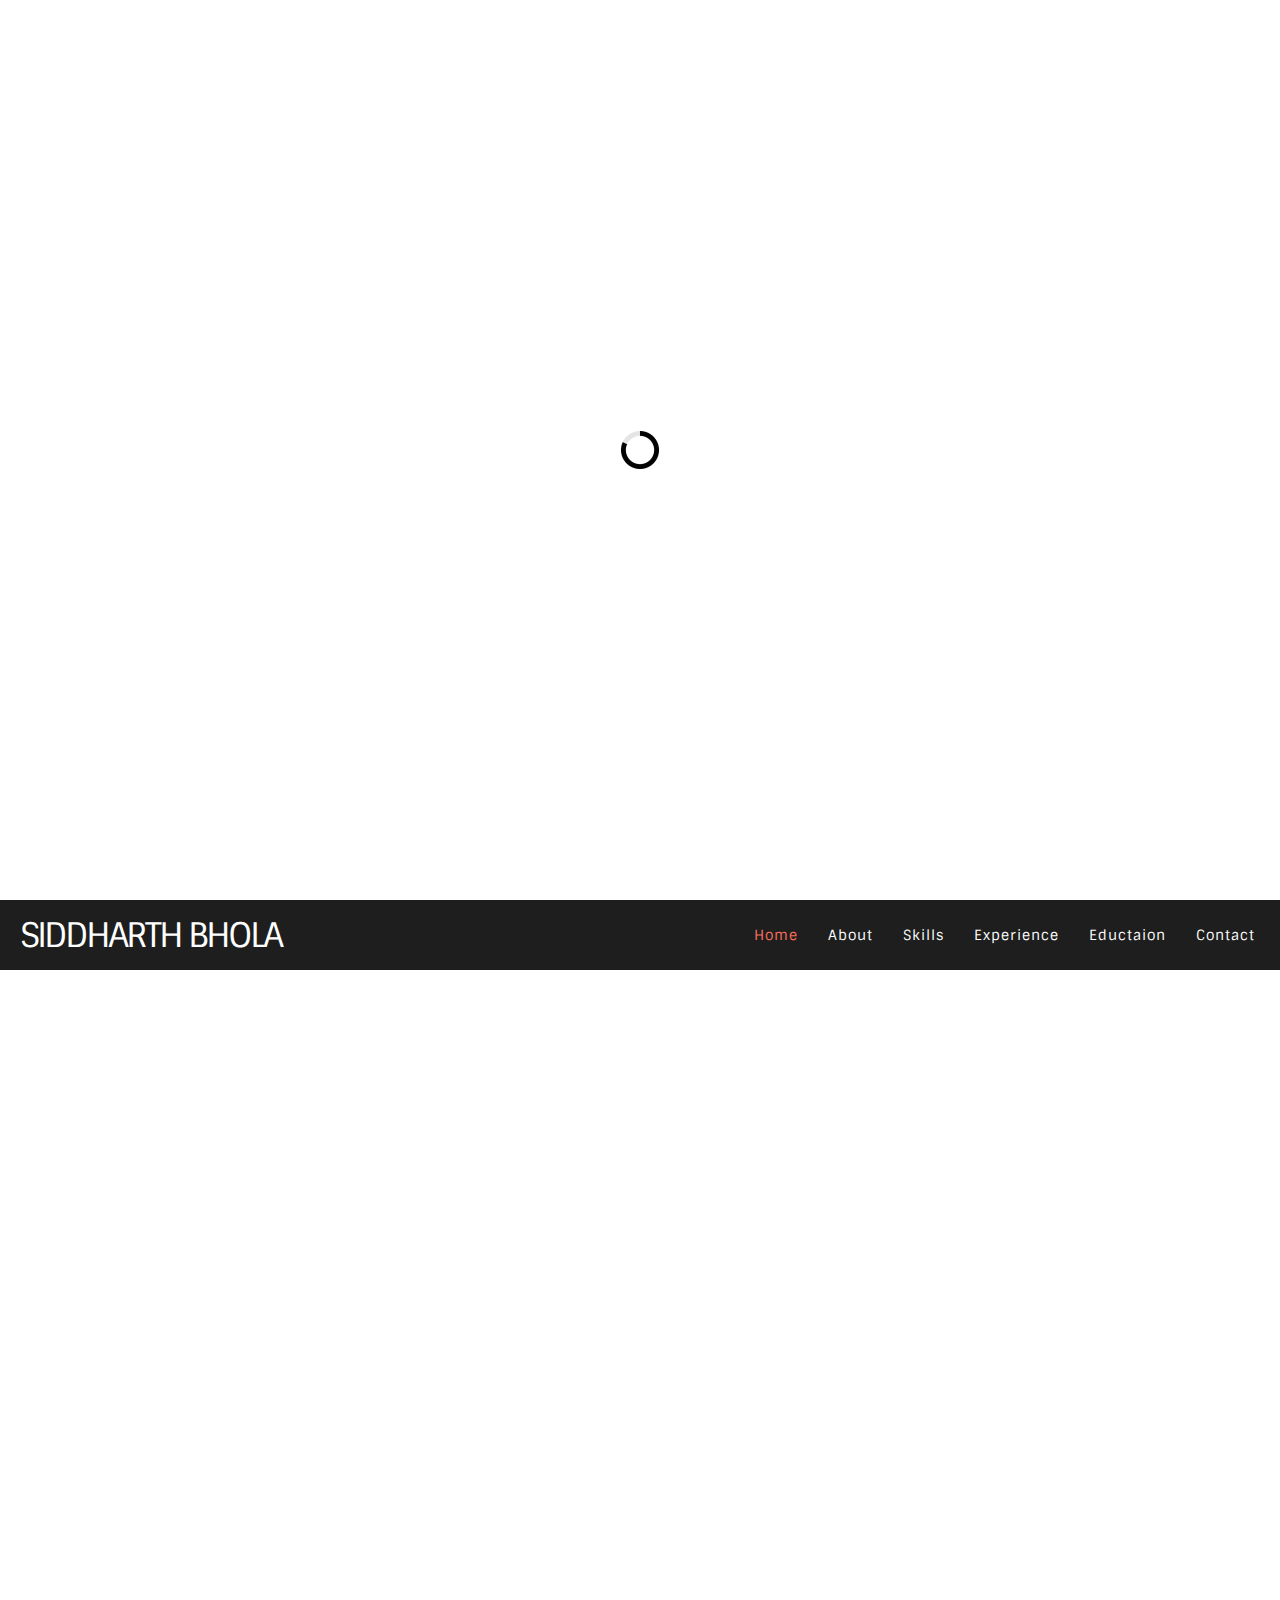
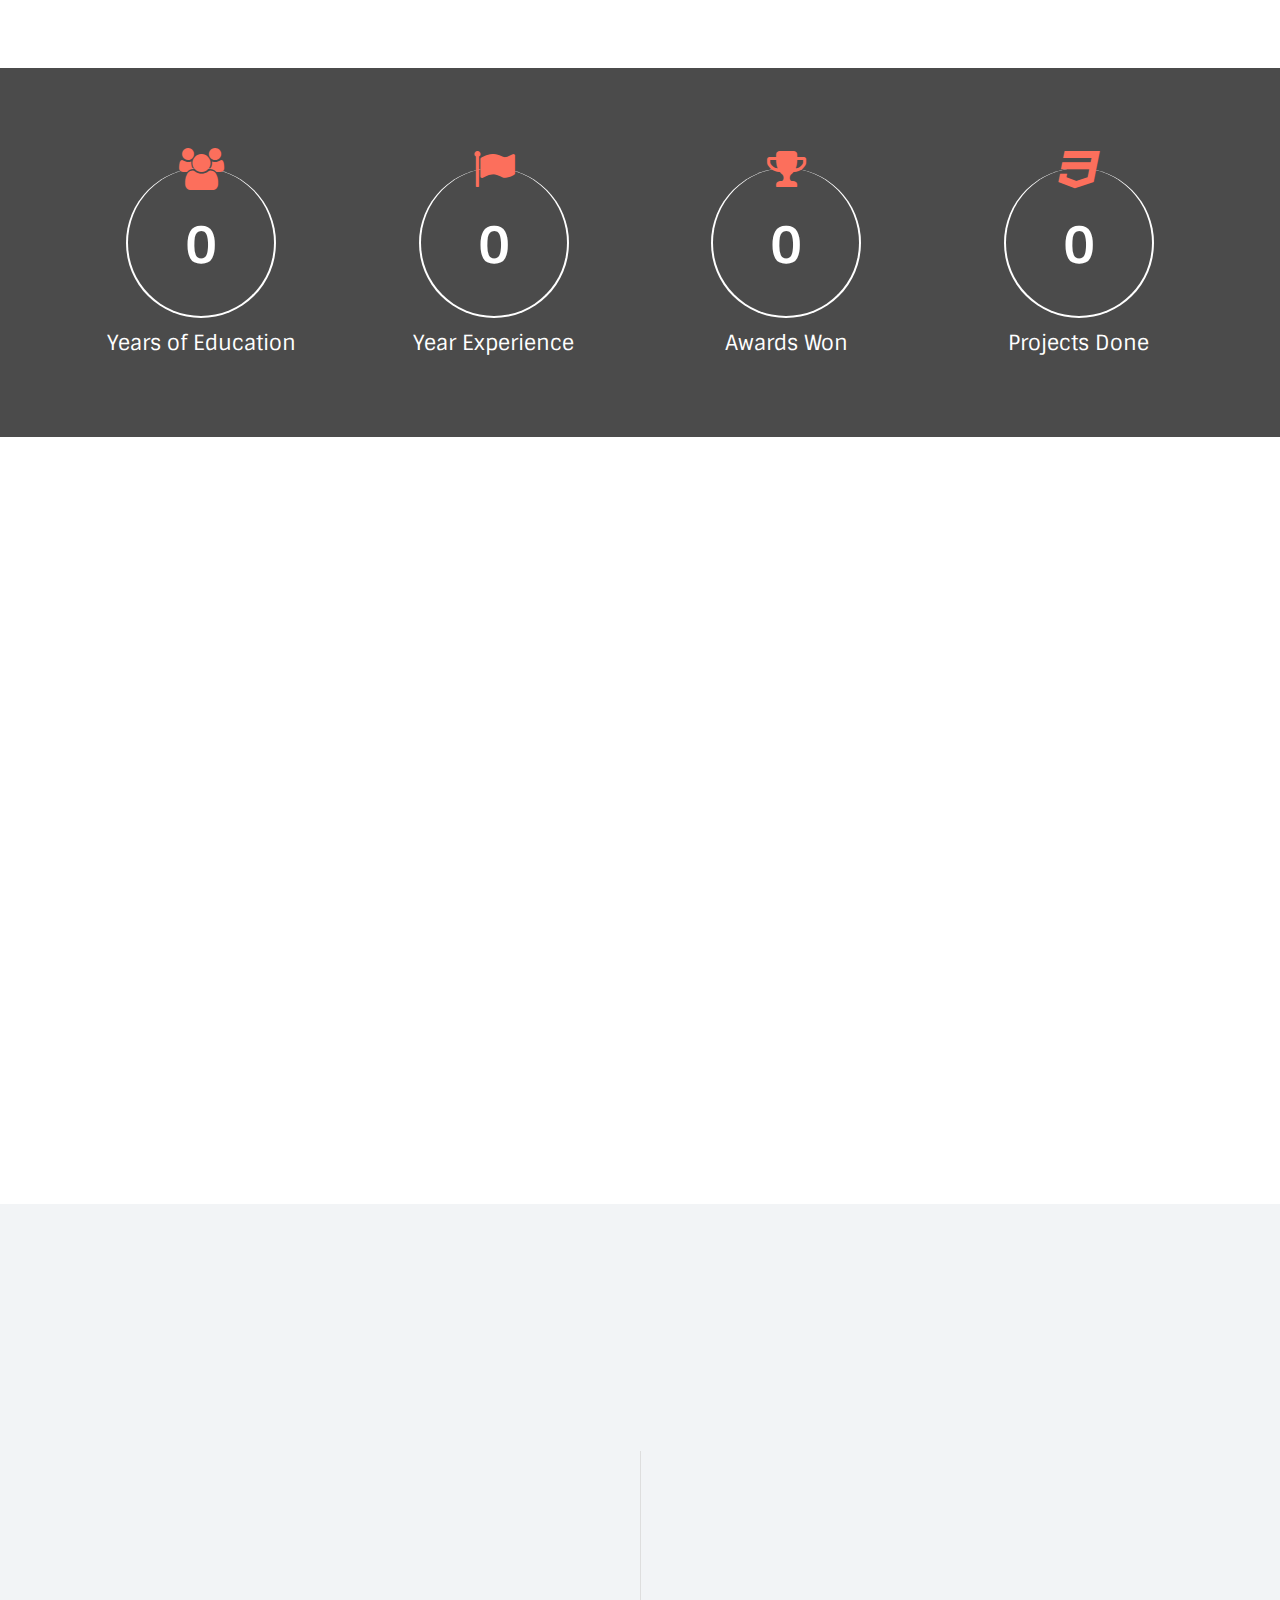
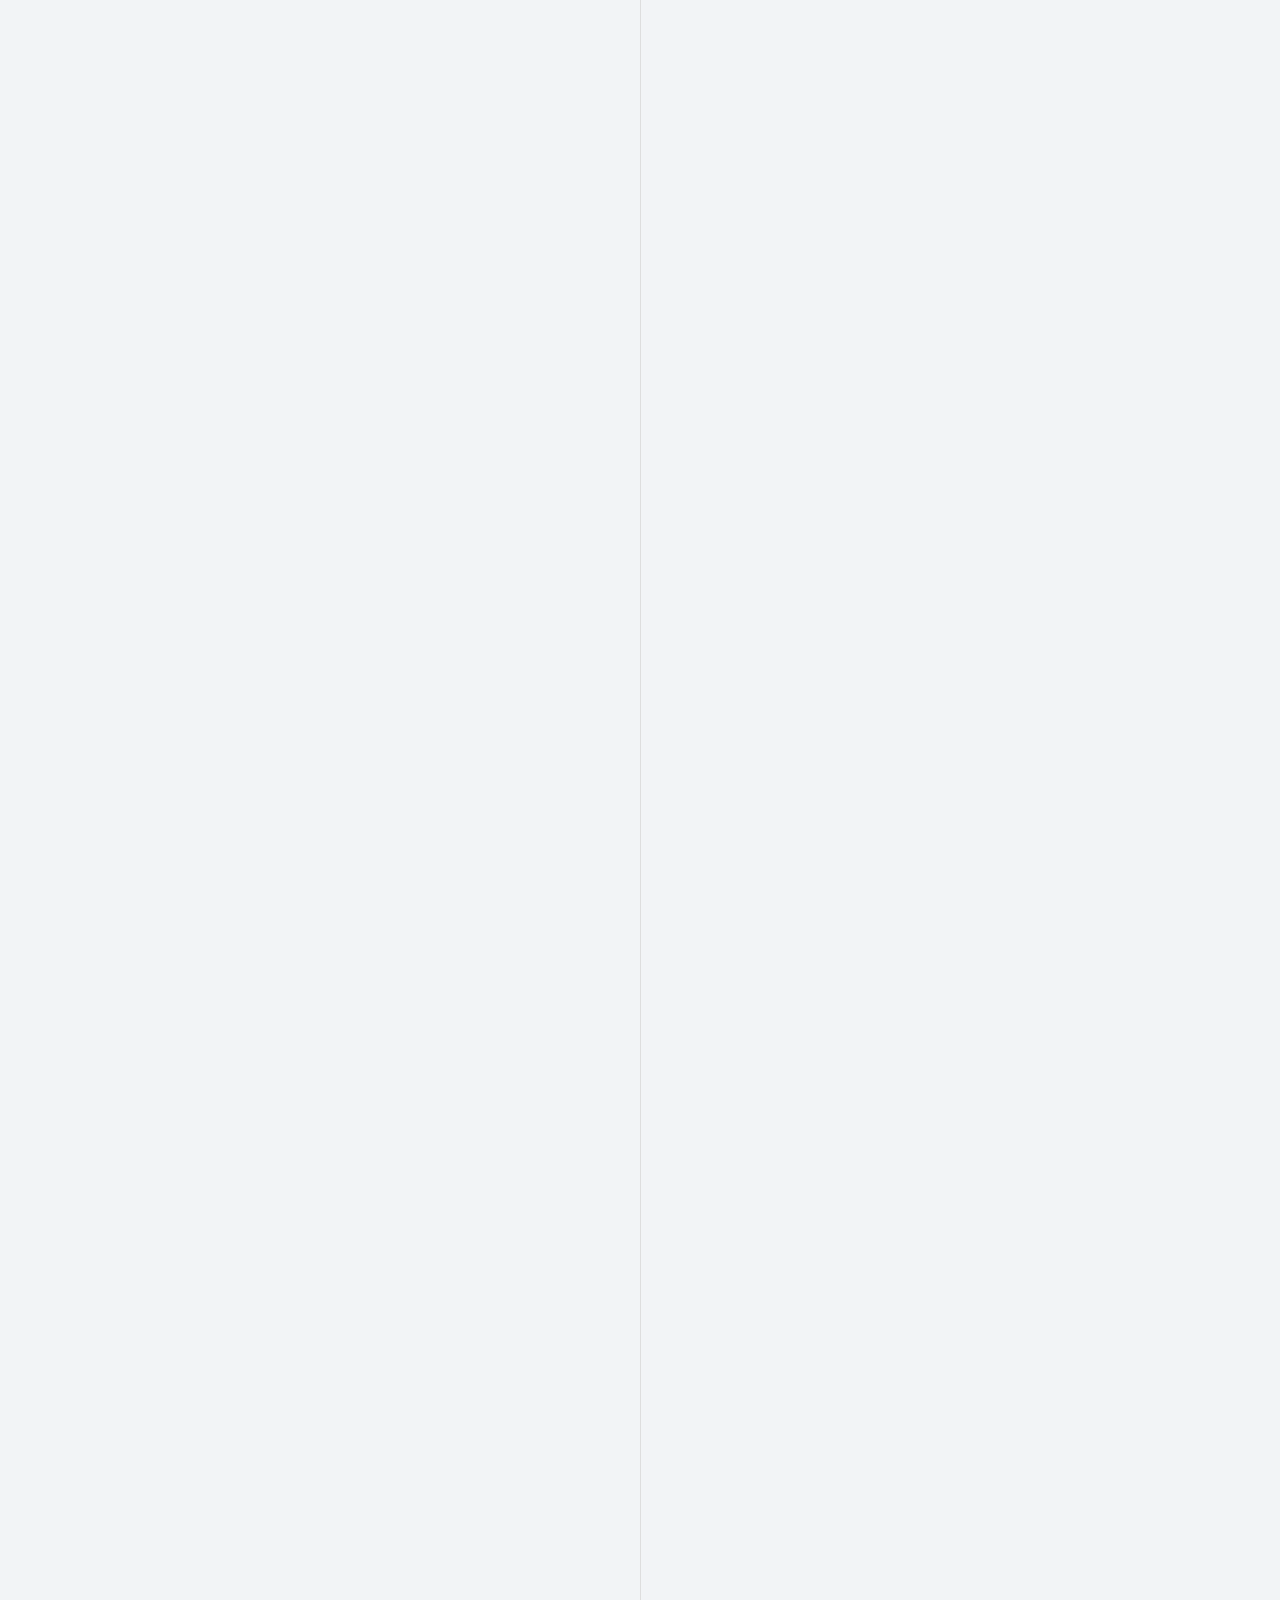
==== commit fa63f71c: "add revenue management project experience" ====
--- a/index.html
+++ b/index.html
@@ -275,8 +275,35 @@
         <div class="new-line">					
           <ol id="timeline">		
 
+          <!-- Timeline item -->            
+            <li class="timeline-item">              
+              <div class="item_left">               
+                <div class="well post">                 
+                  <div class="post-info bg2 text-center">                   
+                    <div class="box-inner"> 
+                      <i class="fa fa-check"></i>
+                    </div>                    
+                    <h5 class="info-date">Sep 2016 till Present</h5>                  
+                  </div>                  
+                  <div class="post-body clearfix text-right">                   
+                    <div class="post-title">                      
+                      <h4>Tavisca Solutions Pvt Ltd</h4>                      
+                      <h5>Software Developer</h5> 
+                      <h6>Revenue Management Engine</h6>
+                    </div>                    
+                    <div class="post-text">
+                      <p>Developing high performance, distributed computing system for revenue management using Scala, Akka, Twitter server, Amazon Firehose streams, which will allow revenue managers to easily configure complex revenue/markup strategies and price the itineraries in real time. This system also provides analytics and insights to the clients.</p>
+                      <p>Developed Big data analytics solution using Amazon Redshift and Microsoft Power BI as a proof of concept.</p>                   
+                    </div>                    
+                    <div class="arrow-right"></div>                 
+                  </div>                
+                </div>              
+              </div>            
+            </li>           
+            <!-- End Timeline item -->
 
-  <!-- Timeline item -->            
+
+            <!-- Timeline item -->            
             <li class="timeline-item">              
               <div class="item_left">               
                 <div class="well post">                 
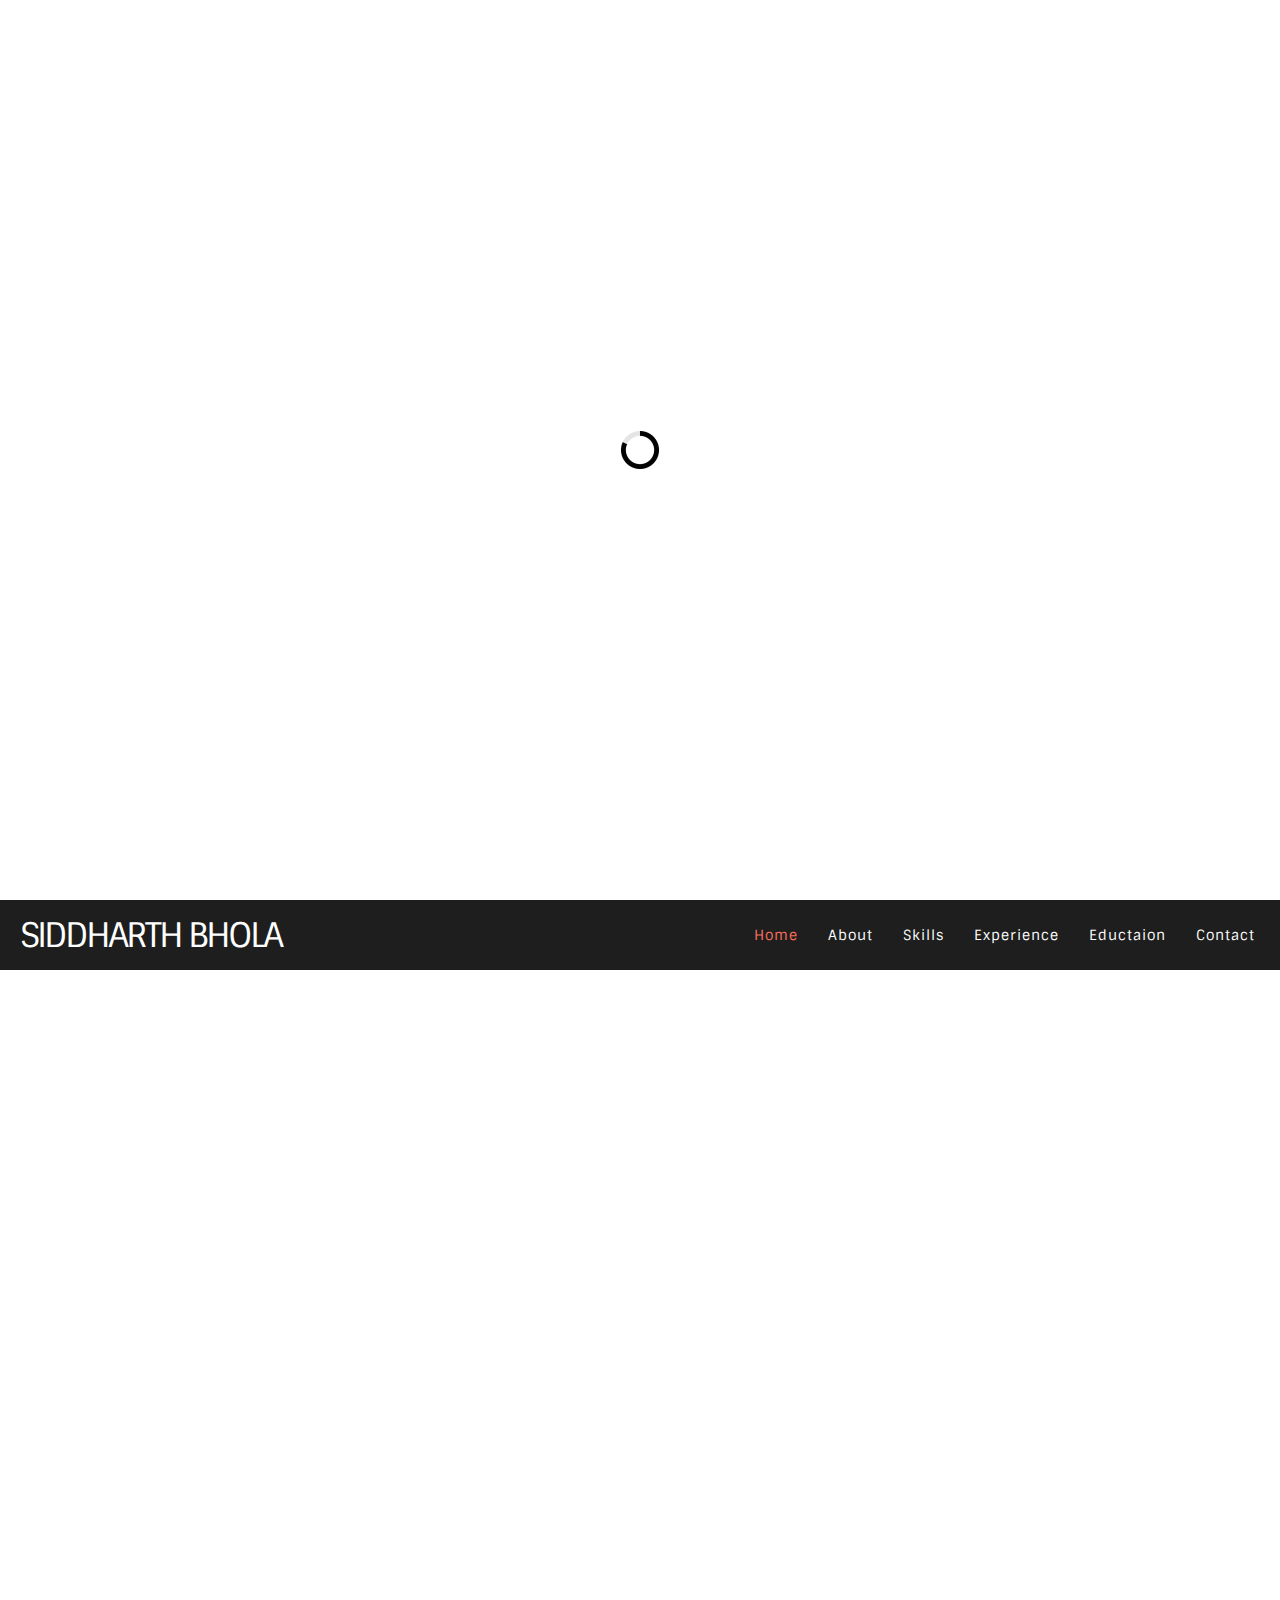
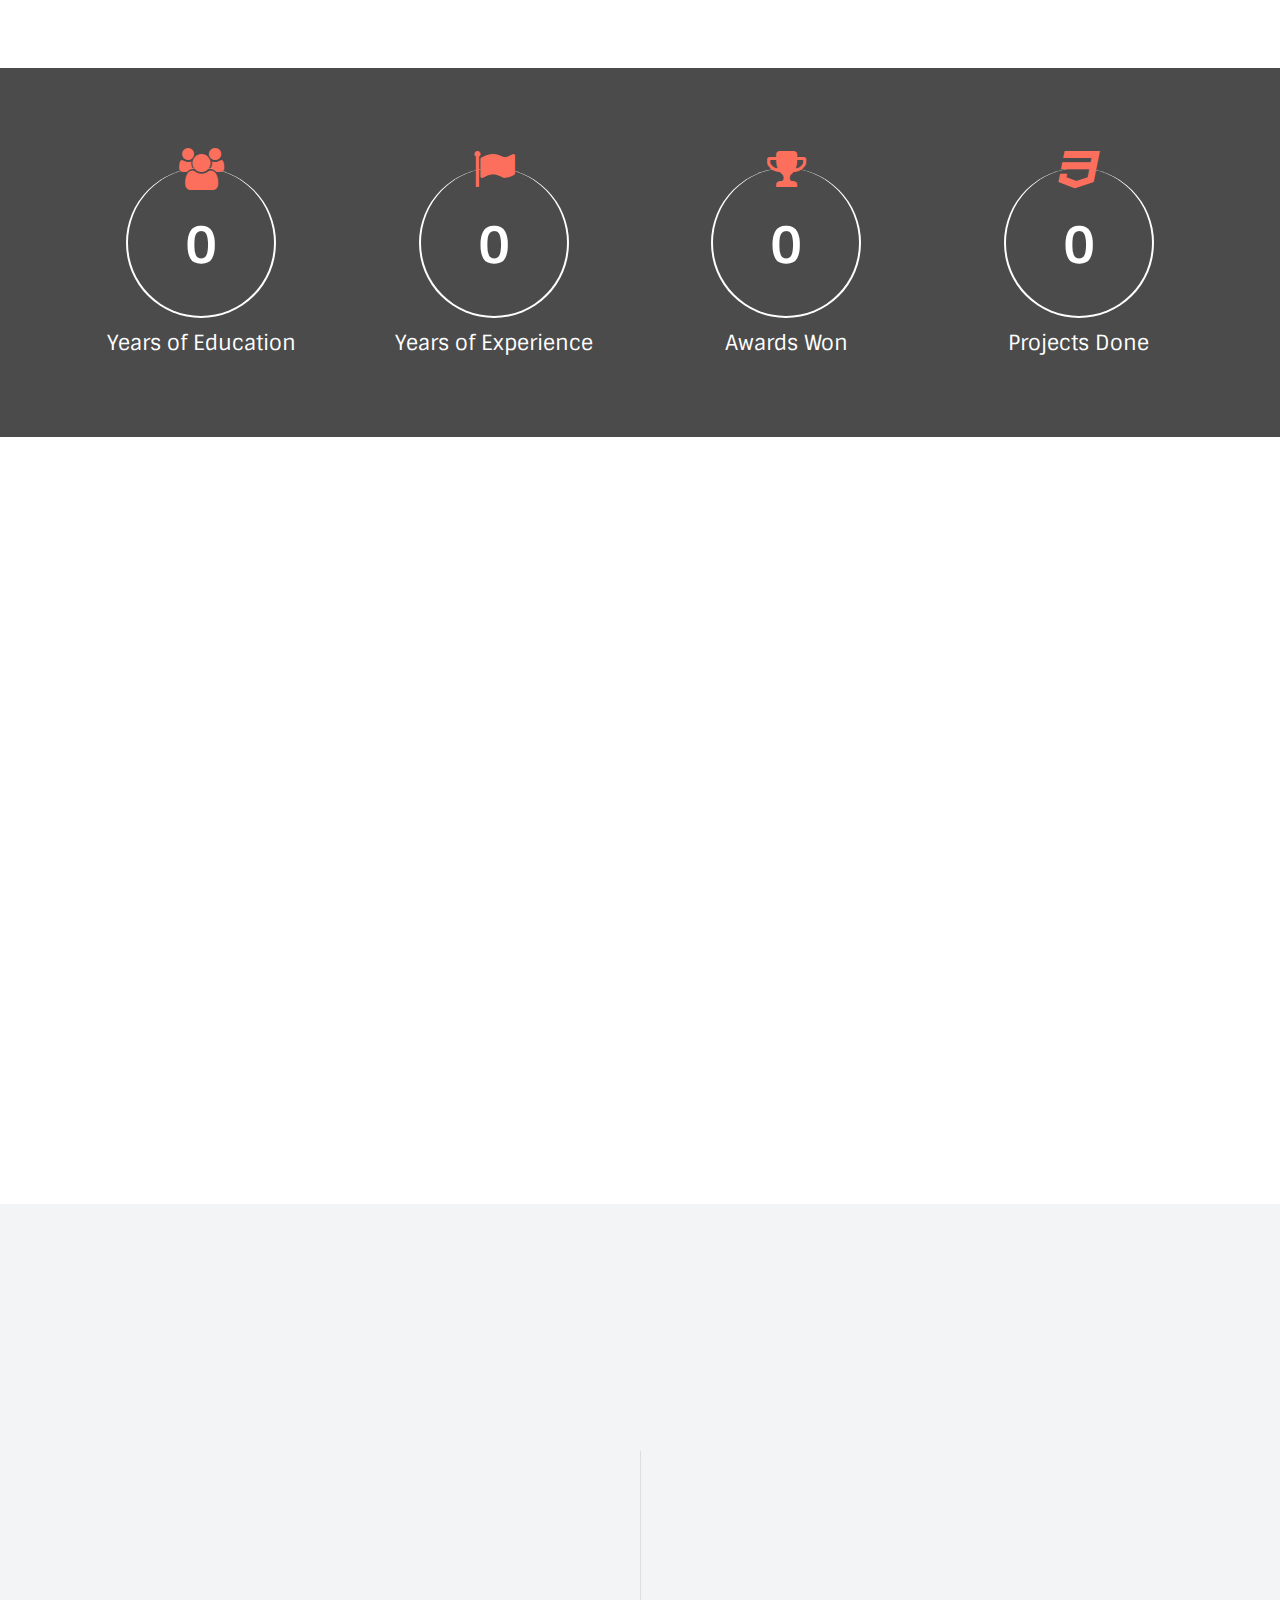
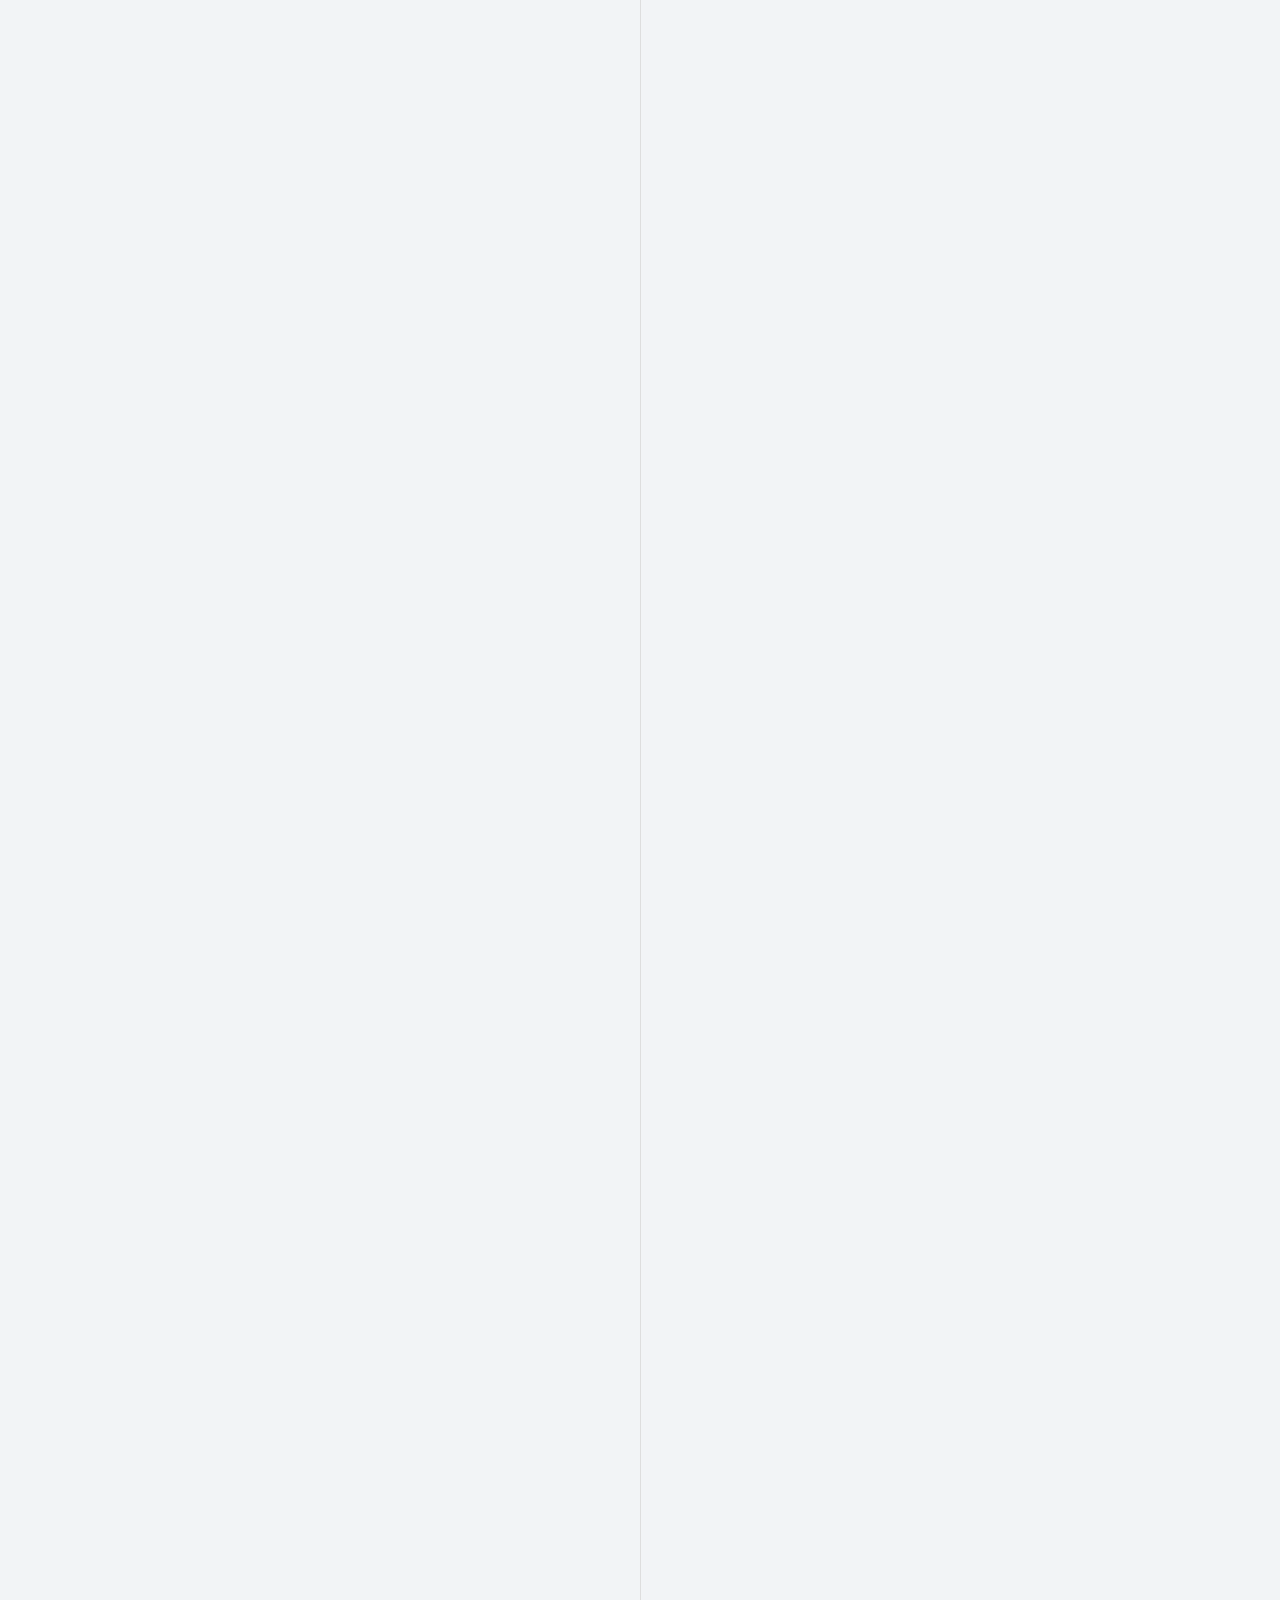
==== commit afca6188: "update numerical data" ====
--- a/index.html
+++ b/index.html
@@ -62,7 +62,7 @@
             <div class="idCard">            
               <i class="fa fa-envelope-o"></i><span>siddharthbhola123@yahoo.co.in</span><br /> <!-- Your email -->           
               <i class="fa fa-globe"></i><span>www.siddharthbhola.com</span><br /> <!-- Your website -->           
-              <i class="fa fa-mobile"></i><span>+91 9405431674</span><br /> <!-- Your mobile number -->
+              <i class="fa fa-mobile"></i><span>+1 (872) 203 5829</span><br /> <!-- Your mobile number -->
             </div>        
             <div class="clear"></div>            
           </div>  
@@ -171,16 +171,16 @@
                 <div class="col-md-3 col-sm-6">									
                   <div class="counters-item new-line">										
                     <i class="fa fa-group fa-3x"></i>										
-                    <strong data-to="16">0</strong> <!-- Set Your Number here. i,e. data-to="56" -->									
+                    <strong data-to="18">0</strong> <!-- Set Your Number here. i,e. data-to="56" -->									
                   </div>                  
                   <p class="lead">Years of Education</p>								
                 </div>								
                 <div class="col-md-3 col-sm-6">									
                   <div class="counters-item new-line">										
                     <i class="fa fa-flag fa-3x"></i>										
-                    <strong data-to="3">0</strong>	<!-- Set Your Number here. i,e. data-to="56" -->								
+                    <strong data-to="4">0</strong>	<!-- Set Your Number here. i,e. data-to="56" -->								
                   </div>                  
-                  <p class="lead">Year Experience</p>								
+                  <p class="lead">Years of Experience</p>								
                 </div>								
                 <div class="col-md-3 col-sm-6">									
                   <div class="counters-item new-line">										
@@ -192,7 +192,7 @@
                 <div class="col-md-3 col-sm-6">									
                   <div class="counters-item new-line">										
                     <i class="fa fa-css3 fa-3x"></i>										
-                    <strong data-to="11">0</strong><!-- Set Your Number here. i,e. data-to="56" -->									
+                    <strong data-to="15">0</strong><!-- Set Your Number here. i,e. data-to="56" -->									
                   </div>                  
                   <p class="lead">Projects Done</p>								
                 </div>							
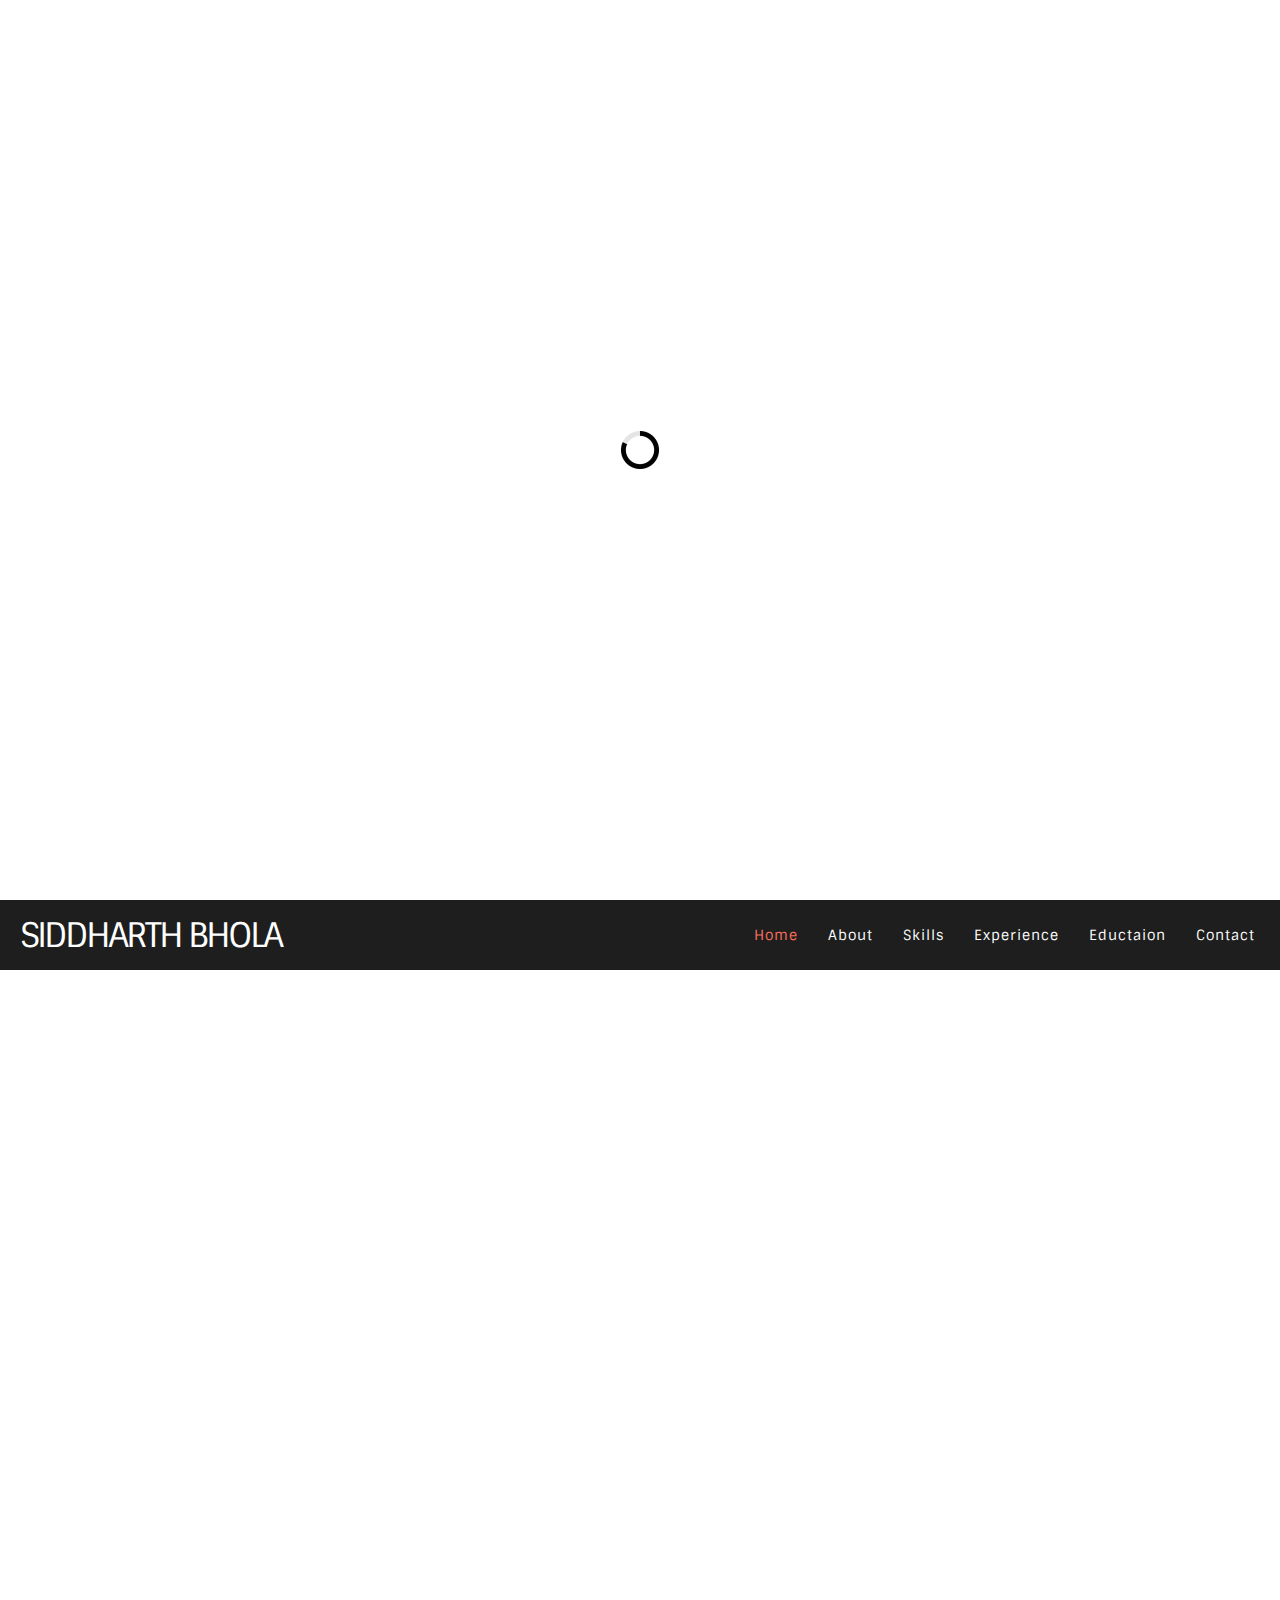
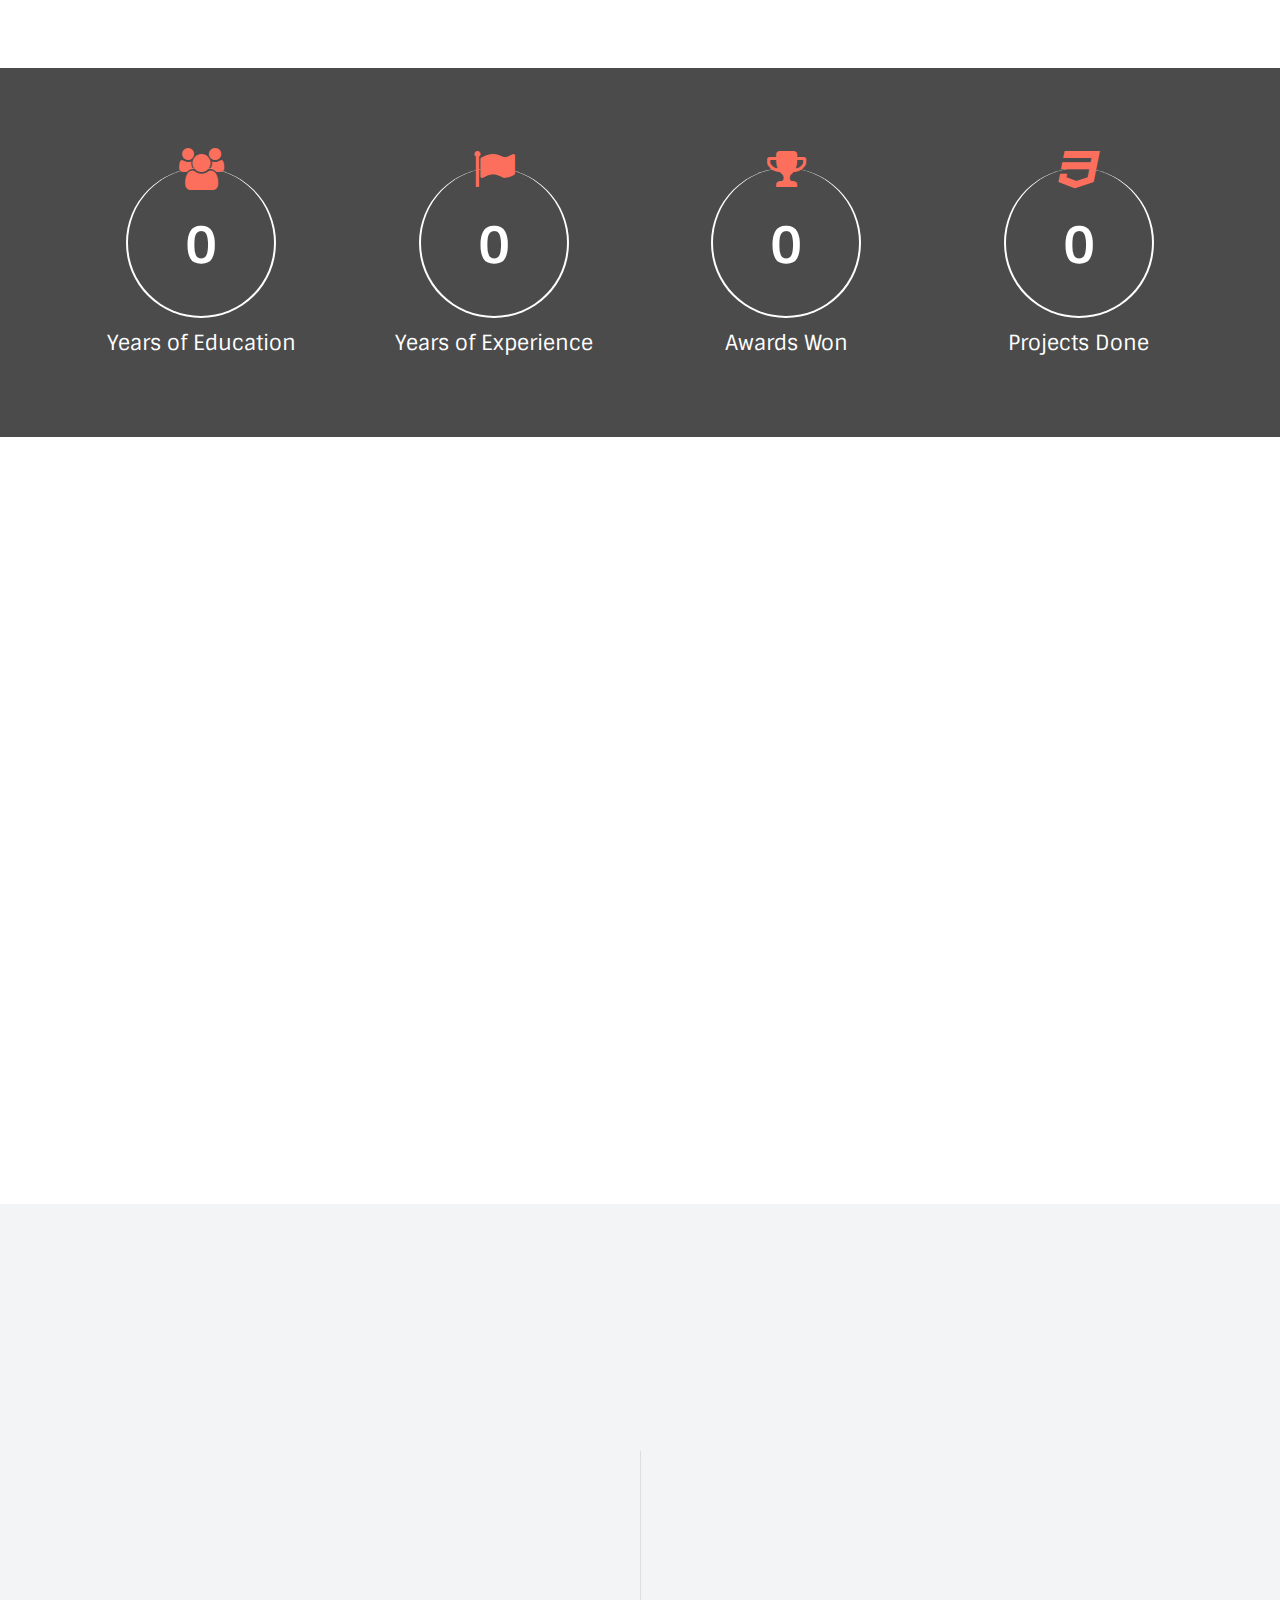
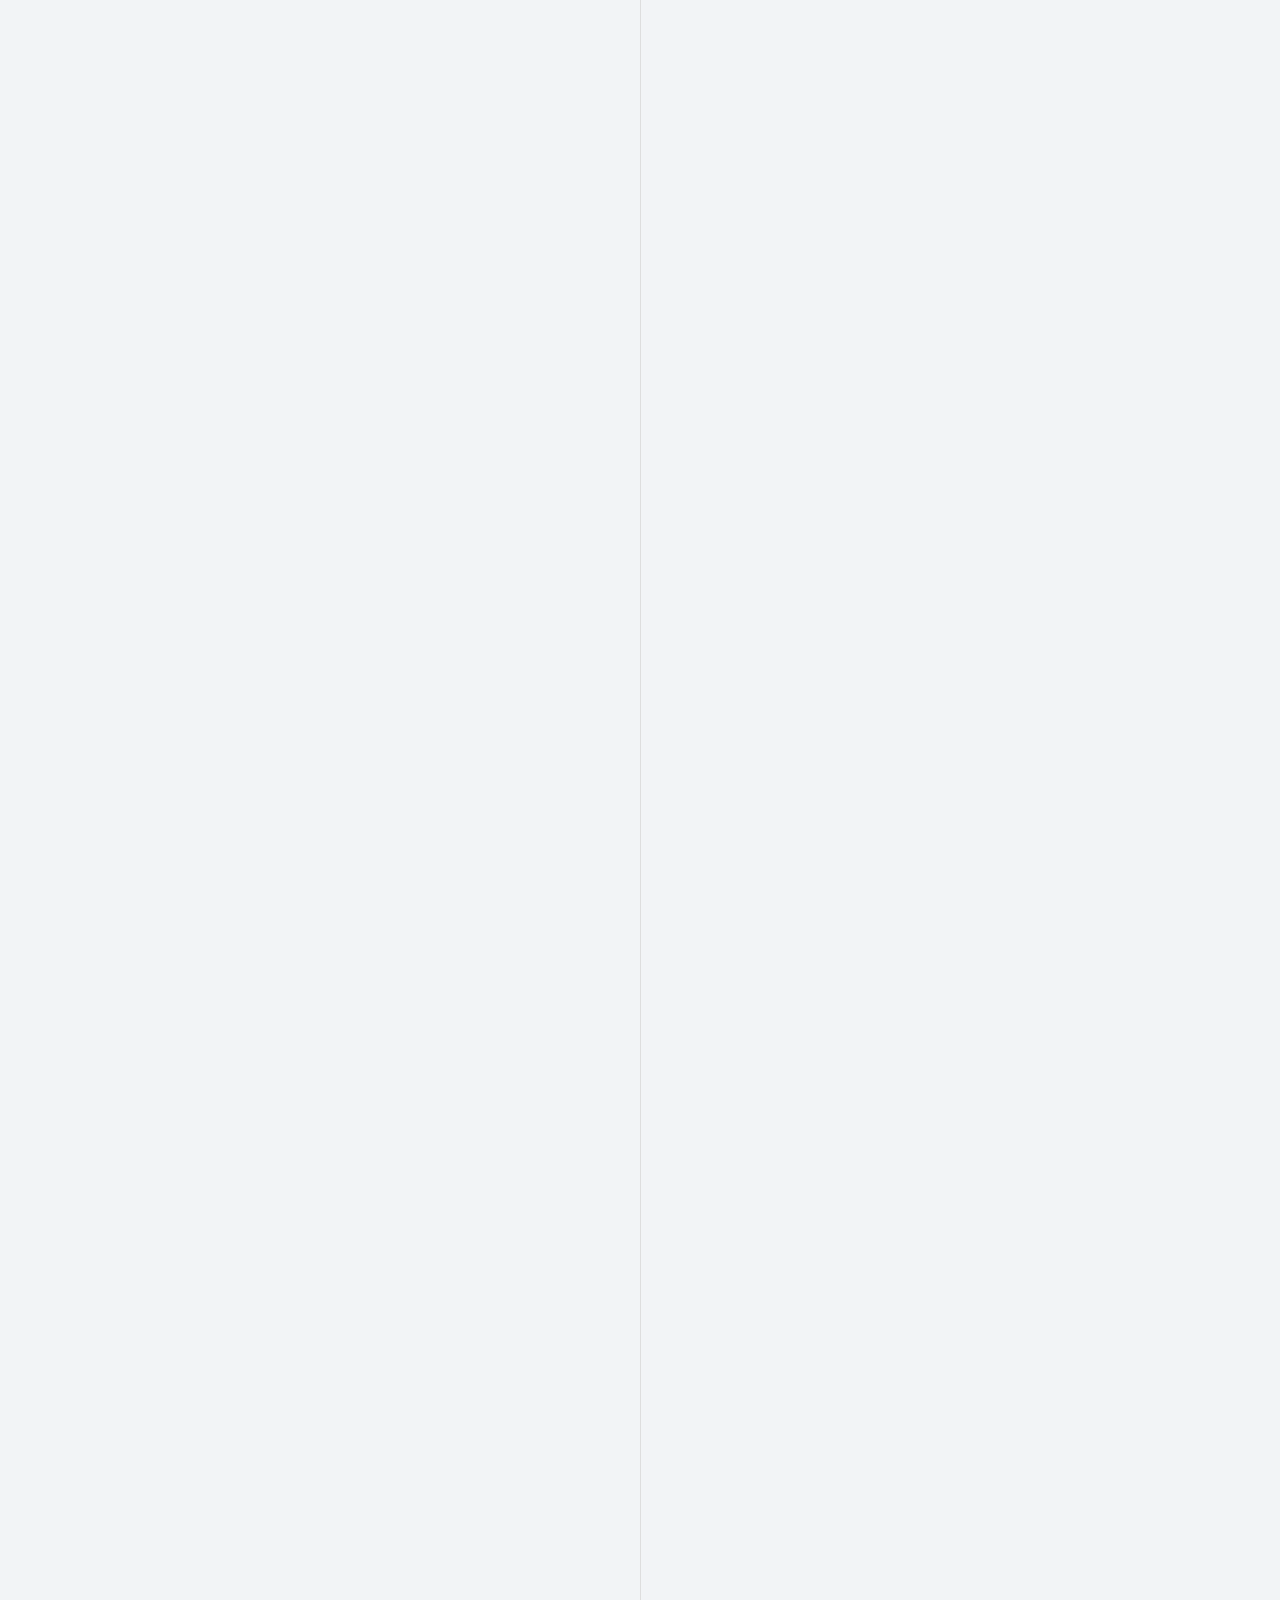
==== commit 78dc82fb: "update education" ====
--- a/index.html
+++ b/index.html
@@ -457,13 +457,32 @@
                 
         <!-- Container Text -->        
         <div class="col-md-12">        
-          <div class="row">								
+          <div class="row">	
+          <div class="col-md-6 col-sm-12 edu-new-line">
+              <!-- Education 0-->                   
+              <div class="education item_left">                      
+                <div class="edu-post">                   
+                  <h4>Master of Science in Information Technology</h4>                   
+                  <h5>McCormick School of Engineering, Northwestern University, Evanston, IL, U.S.A.</h5>                   
+                  <p>Persuing Master of Science in Information Technology at Northwestern University's McCormick
+                  School of Engineering. Current courses include Machine Learning, Data Analytics, Business Intelligence,
+                  Financial Management for IT.</p>
+                </div>                   
+                <div class="edu-arrow-right"></div>                   
+                <div class="edu-grade text-center">                   
+                  <strong>Division</strong>                   
+                  <h3>N.A (ongoing)</h3>                   
+                  <h5>September 2018 - December 2019</h5>                   
+                </div>                   
+              </div>  
+              <!-- End Education 0-->             
+            </div>							
             <div class="col-md-6 col-sm-12 edu-new-line">
               <!-- Education 1-->                   
               <div class="education item_left">   									 
                 <div class="edu-post">                   
                   <h4>Bechelors in Computer Science</h4>                   
-                  <h5>Army Institute of Technology,Pune</h5>                   
+                  <h5>Army Institute of Technology, Savitribai Phule Pune University, Pune, India.</h5>                   
                   <p>I have actively participated in the extra-curricular activities in the college which has given me good leadership skills. During my 3rd year, I was the Technical Secretary of my college and was responsible for organizing the intra-college as well as inter-college technical fest Solutions’13. Apart from technical activites, I also showed keen interest in Debates and Group Discussions and represented my branch at college level.</p>
                   <p>During the 4 years at college, I have done 3 internships at reputed firms which facinated me to learn new technologies and carry out research work. Research Paper published in International Journal “International Journal of Advanced Computational Engineering and Networking”, Paper ID – CSMEGOA-16024-021 and ISBN - 978-93-82702-58-0.</p>                   
                 </div>                   
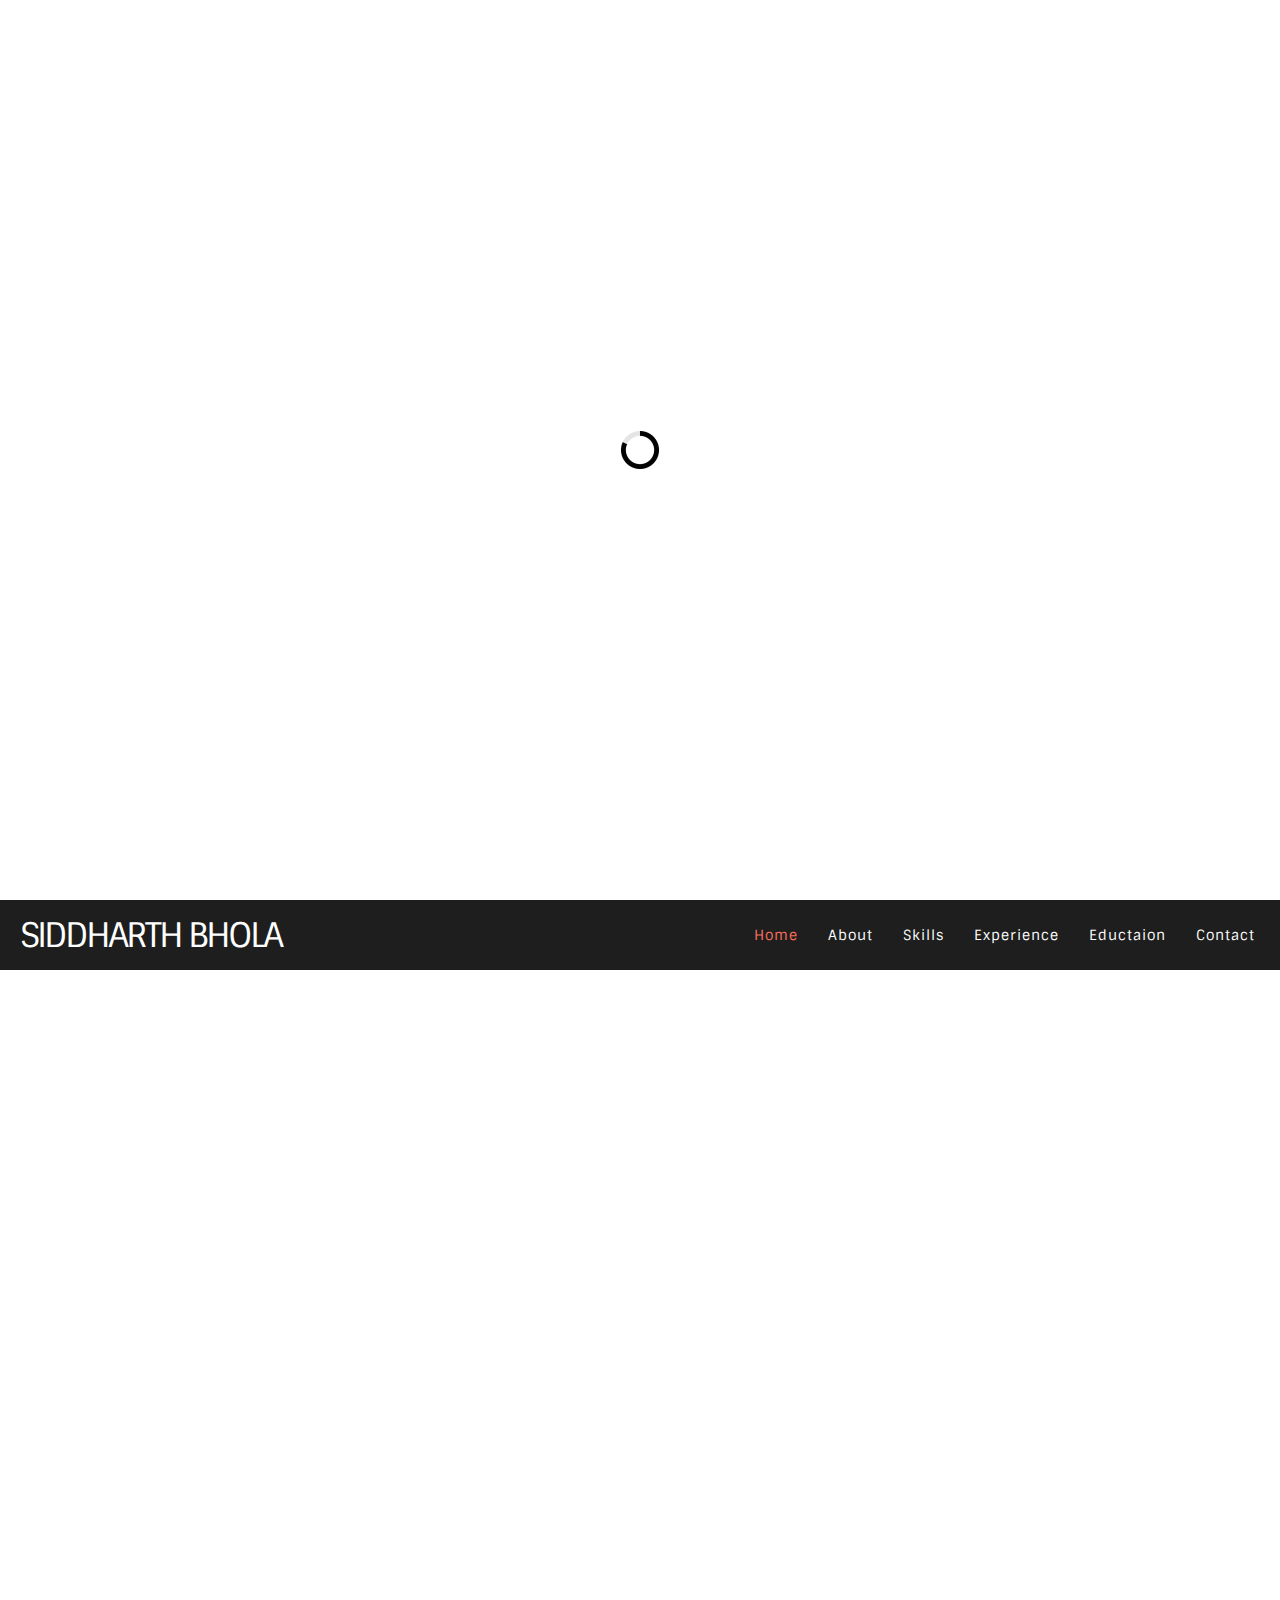
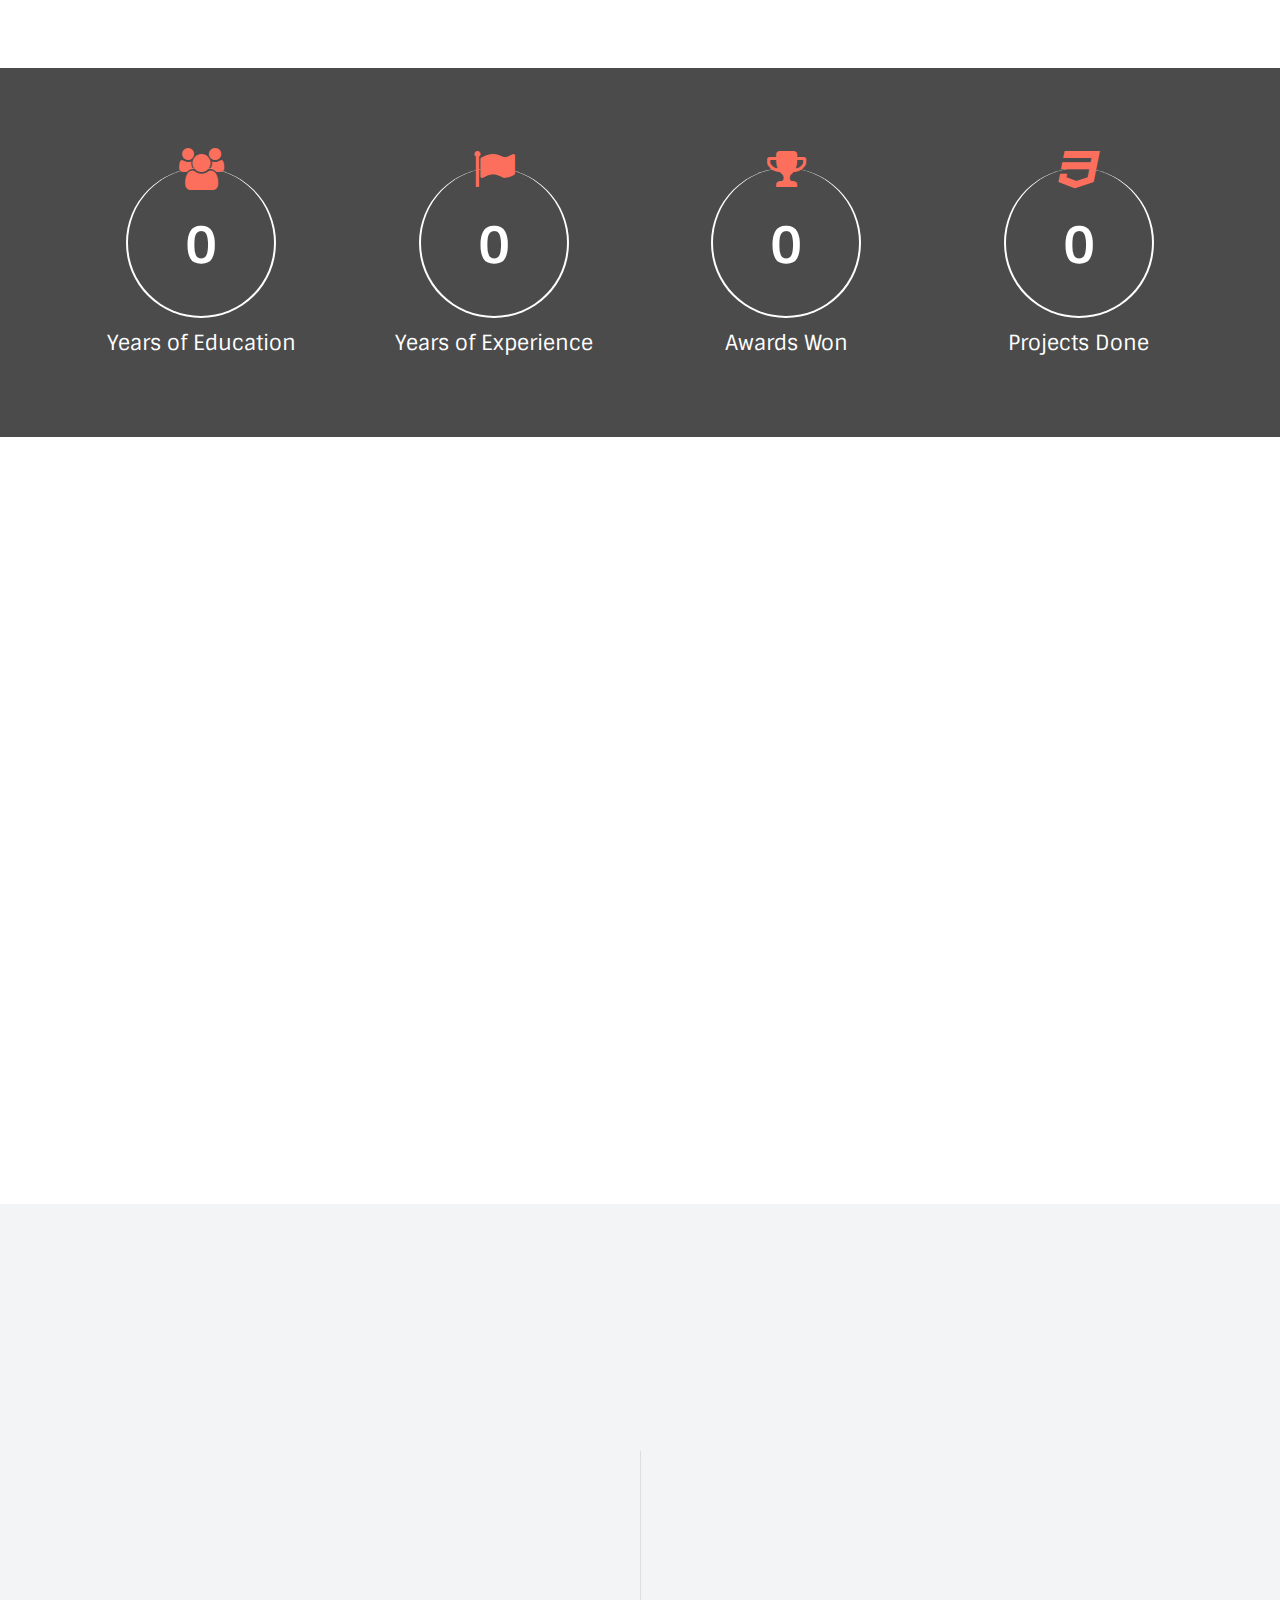
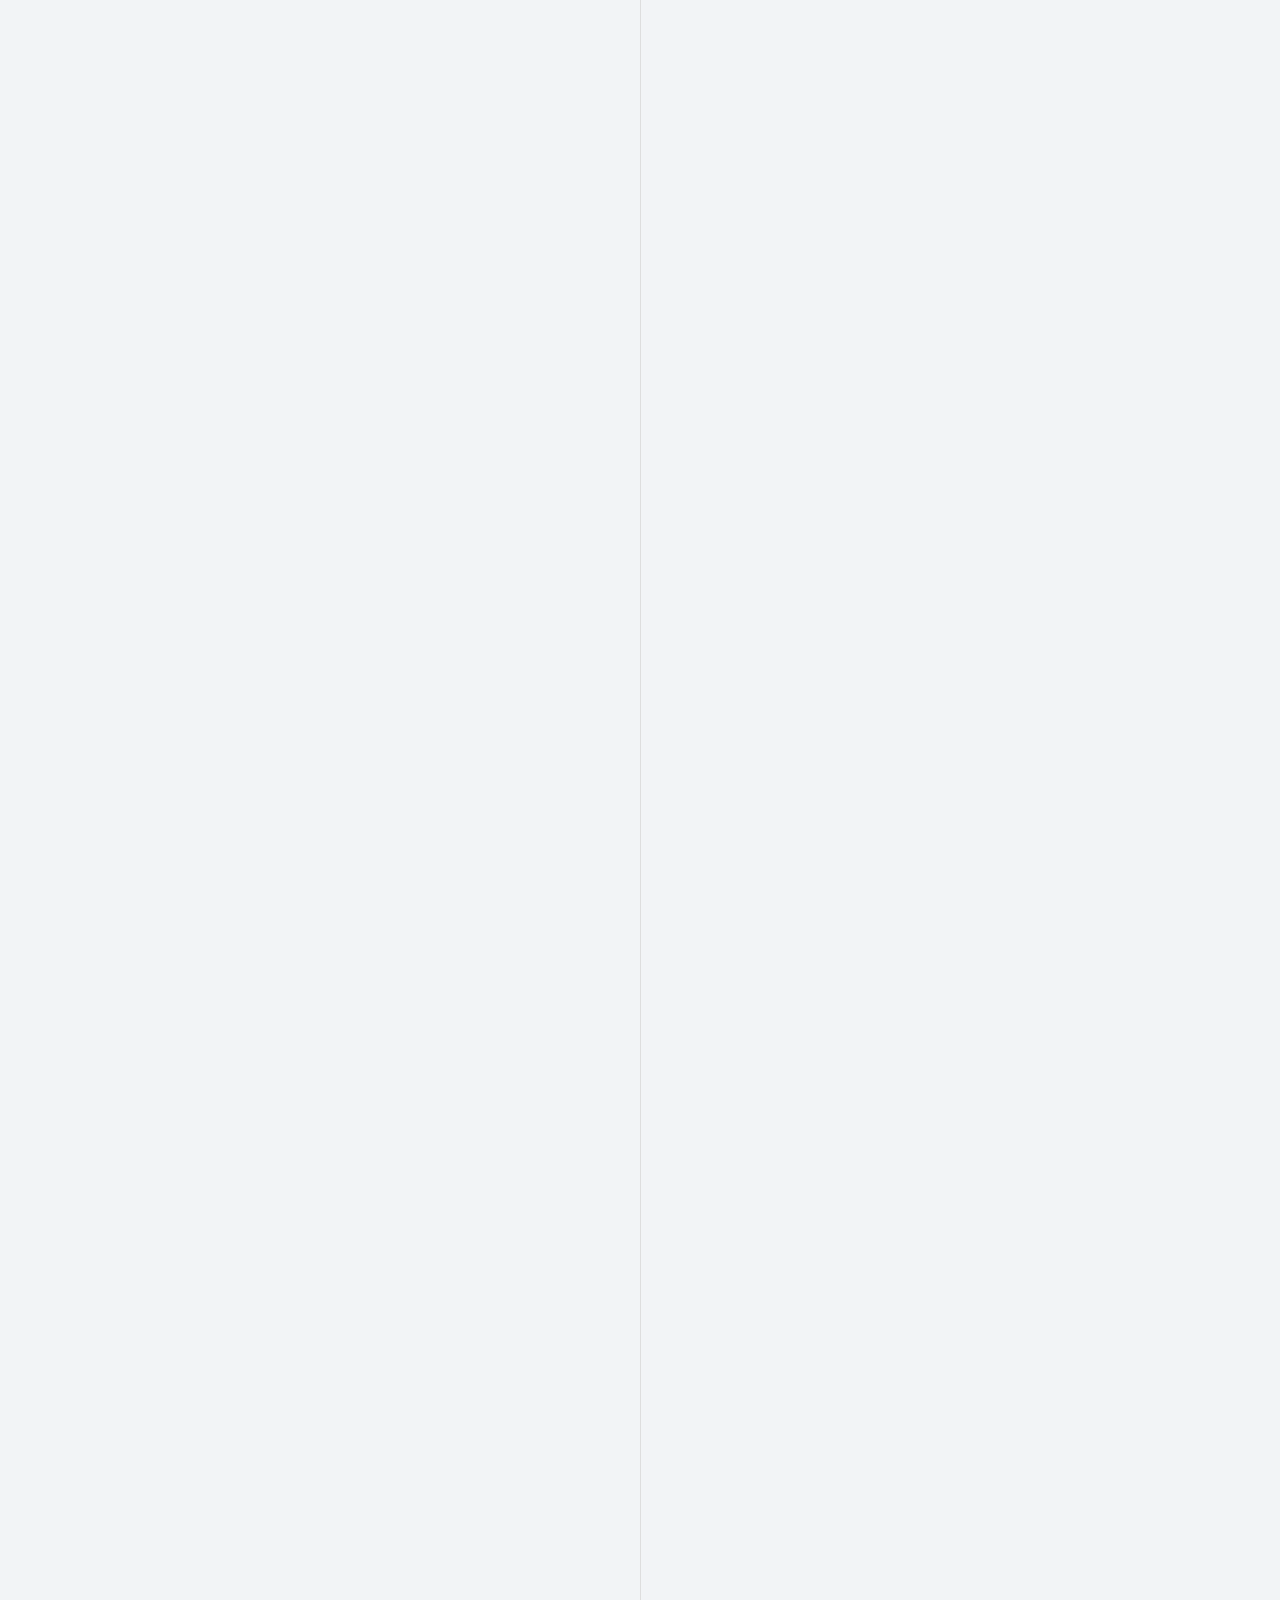
==== commit eb39d4b3: "update work experience" ====
--- a/index.html
+++ b/index.html
@@ -275,6 +275,34 @@
         <div class="new-line">					
           <ol id="timeline">		
 
+
+ <!-- Timeline item -->            
+            <li class="timeline-item">              
+              <div class="item_left">               
+                <div class="well post">                 
+                  <div class="post-info bg2 text-center">                   
+                    <div class="box-inner"> 
+                      <i class="fa fa-check"></i>
+                    </div>                    
+                    <h5 class="info-date">November 2017 till July 2018</h5>                  
+                  </div>                  
+                  <div class="post-body clearfix text-right">                   
+                    <div class="post-title">                      
+                      <h4>Tavisca Solutions Pvt Ltd</h4>                      
+                      <h5>Senior Software Developer</h5> 
+                      <h6>Tokenization Proxy for PCI-DSS</h6>
+                    </div>                    
+                    <div class="post-text">
+                      <p>Developed a data vault and tokenization solution using AWS KMS, AWS Lambda, DynamoDB, and RESTful APIs in .Net Core to make our travel platform PCI compliant..</p>
+                      <p>Developed a proxy service in .Net Core to abstract card tokenization behind a proxy.</p>
+                    </div>                    
+                    <div class="arrow-right"></div>                 
+                  </div>                
+                </div>              
+              </div>            
+            </li>           
+            <!-- End Timeline item -->
+
           <!-- Timeline item -->            
             <li class="timeline-item">              
               <div class="item_left">               
@@ -283,17 +311,17 @@
                     <div class="box-inner"> 
                       <i class="fa fa-check"></i>
                     </div>                    
-                    <h5 class="info-date">Sep 2016 till Present</h5>                  
+                    <h5 class="info-date">Sep 2016 till October 2017</h5>                  
                   </div>                  
                   <div class="post-body clearfix text-right">                   
                     <div class="post-title">                      
                       <h4>Tavisca Solutions Pvt Ltd</h4>                      
-                      <h5>Software Developer</h5> 
-                      <h6>Revenue Management Engine</h6>
+                      <h5>Senior Software Developer</h5> 
+                      <h6>Revenue Management System</h6>
                     </div>                    
                     <div class="post-text">
-                      <p>Developing high performance, distributed computing system for revenue management using Scala, Akka, Twitter server, Amazon Firehose streams, which will allow revenue managers to easily configure complex revenue/markup strategies and price the itineraries in real time. This system also provides analytics and insights to the clients.</p>
-                      <p>Developed Big data analytics solution using Amazon Redshift and Microsoft Power BI as a proof of concept.</p>                   
+                      <p>Developed high performance, distributed computing system for revenue management using Scala, Akka, Twitter server, Amazon Firehose streams, which will allow revenue managers to easily configure complex revenue/markup strategies and price the itineraries in real time. This system also provides analytics and insights to the clients.</p>
+                      <p>Developed Big data analytics solution using Amazon Redshift and Microsoft Power BI as a proof of concept.</p>             
                     </div>                    
                     <div class="arrow-right"></div>                 
                   </div>                
@@ -320,8 +348,9 @@
                       <h6>OSKI Booking Engine</h6>
                     </div>                    
                     <div class="post-text">
-                      <p>Developed high performant RESTful web APIs for a next generation hotel booking engine using ASP .Net Web API 2, C#, Aerospike and Consul.The APIs provide the capability to search, price, book and cancel the hotel rooms from multiple suppliers in an asynchronous way.</p>
-                      <p>Looked into the performance profiling of the system using ANTS Profiler and highlighted the performance bottlenecks in the code. The suggested changes lead to around 20% better performance throughput and reduced infrastructure cost significantly. </p>                   
+                      <p>Developed web APIs for a fully managed, cloud-based API platform that eases the complexities of booking travel inventory from multiple suppliers by using ASP .NET Web API 2, C#, Aerospike, ElasticSearch, Redis, and Consul.</p>
+                      <p>Looked into the performance profiling of the system using ANTS Profiler and highlighted the performance bottlenecks in the code. The suggested changes lead to around 20% better performance throughput and reduced infrastructure cost significantly. </p>    
+                      <p>Migrated state store implementation from Aerospike to Cassandra which resulted in 40% improved latency of search API.</p>               
                     </div>                    
                     <div class="arrow-right"></div>                 
                   </div>                
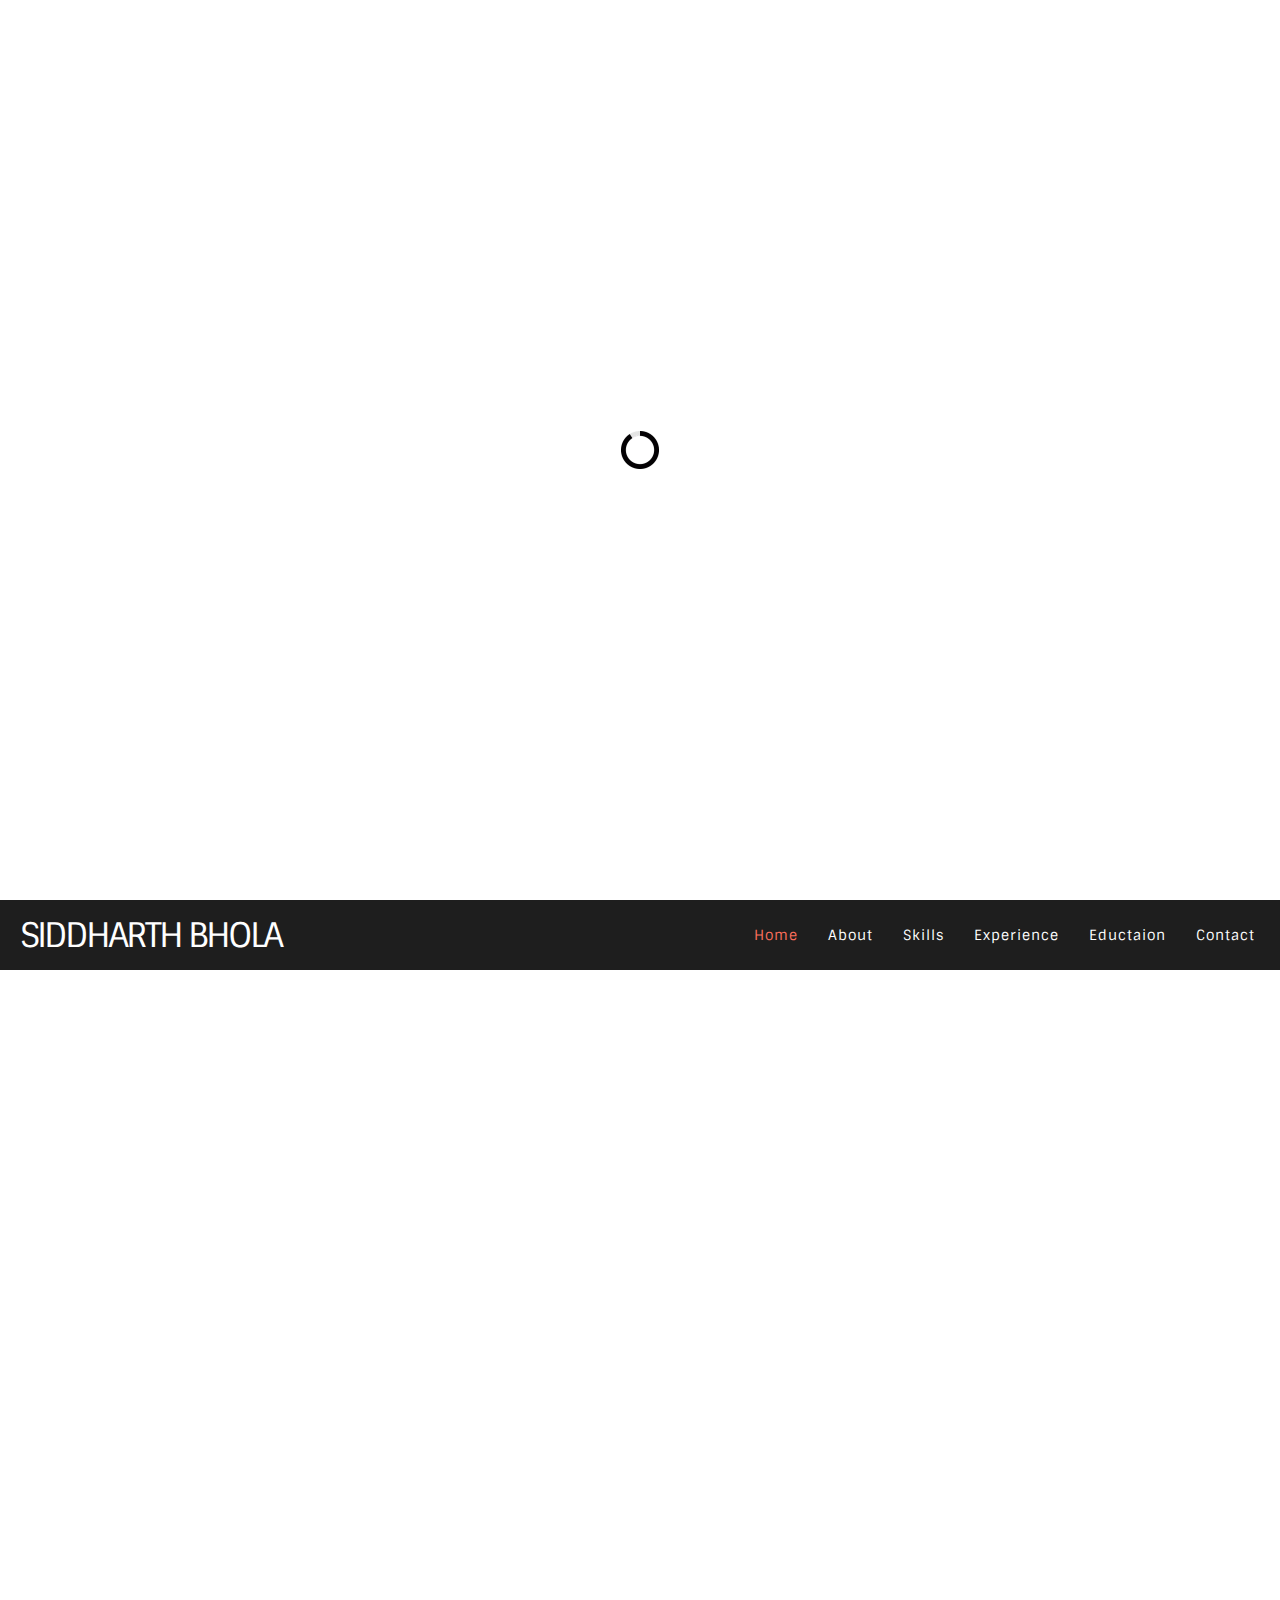
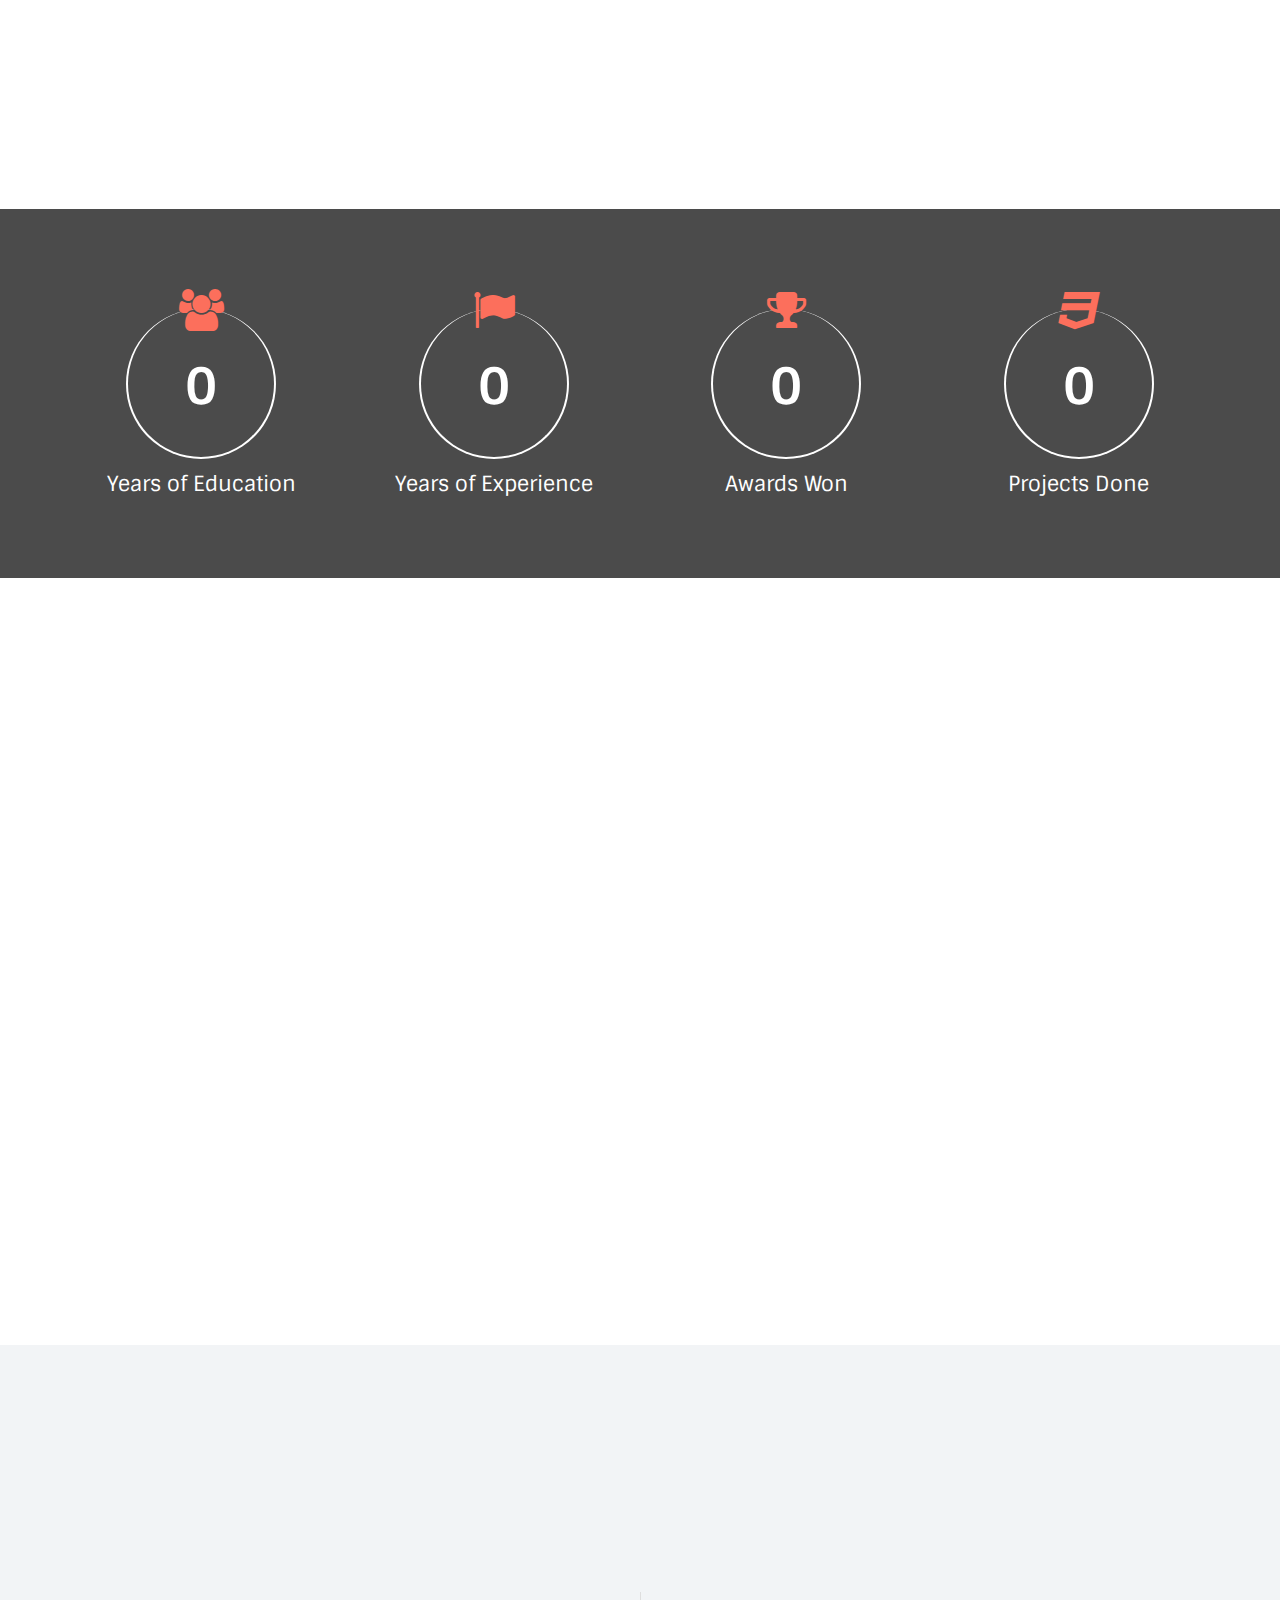
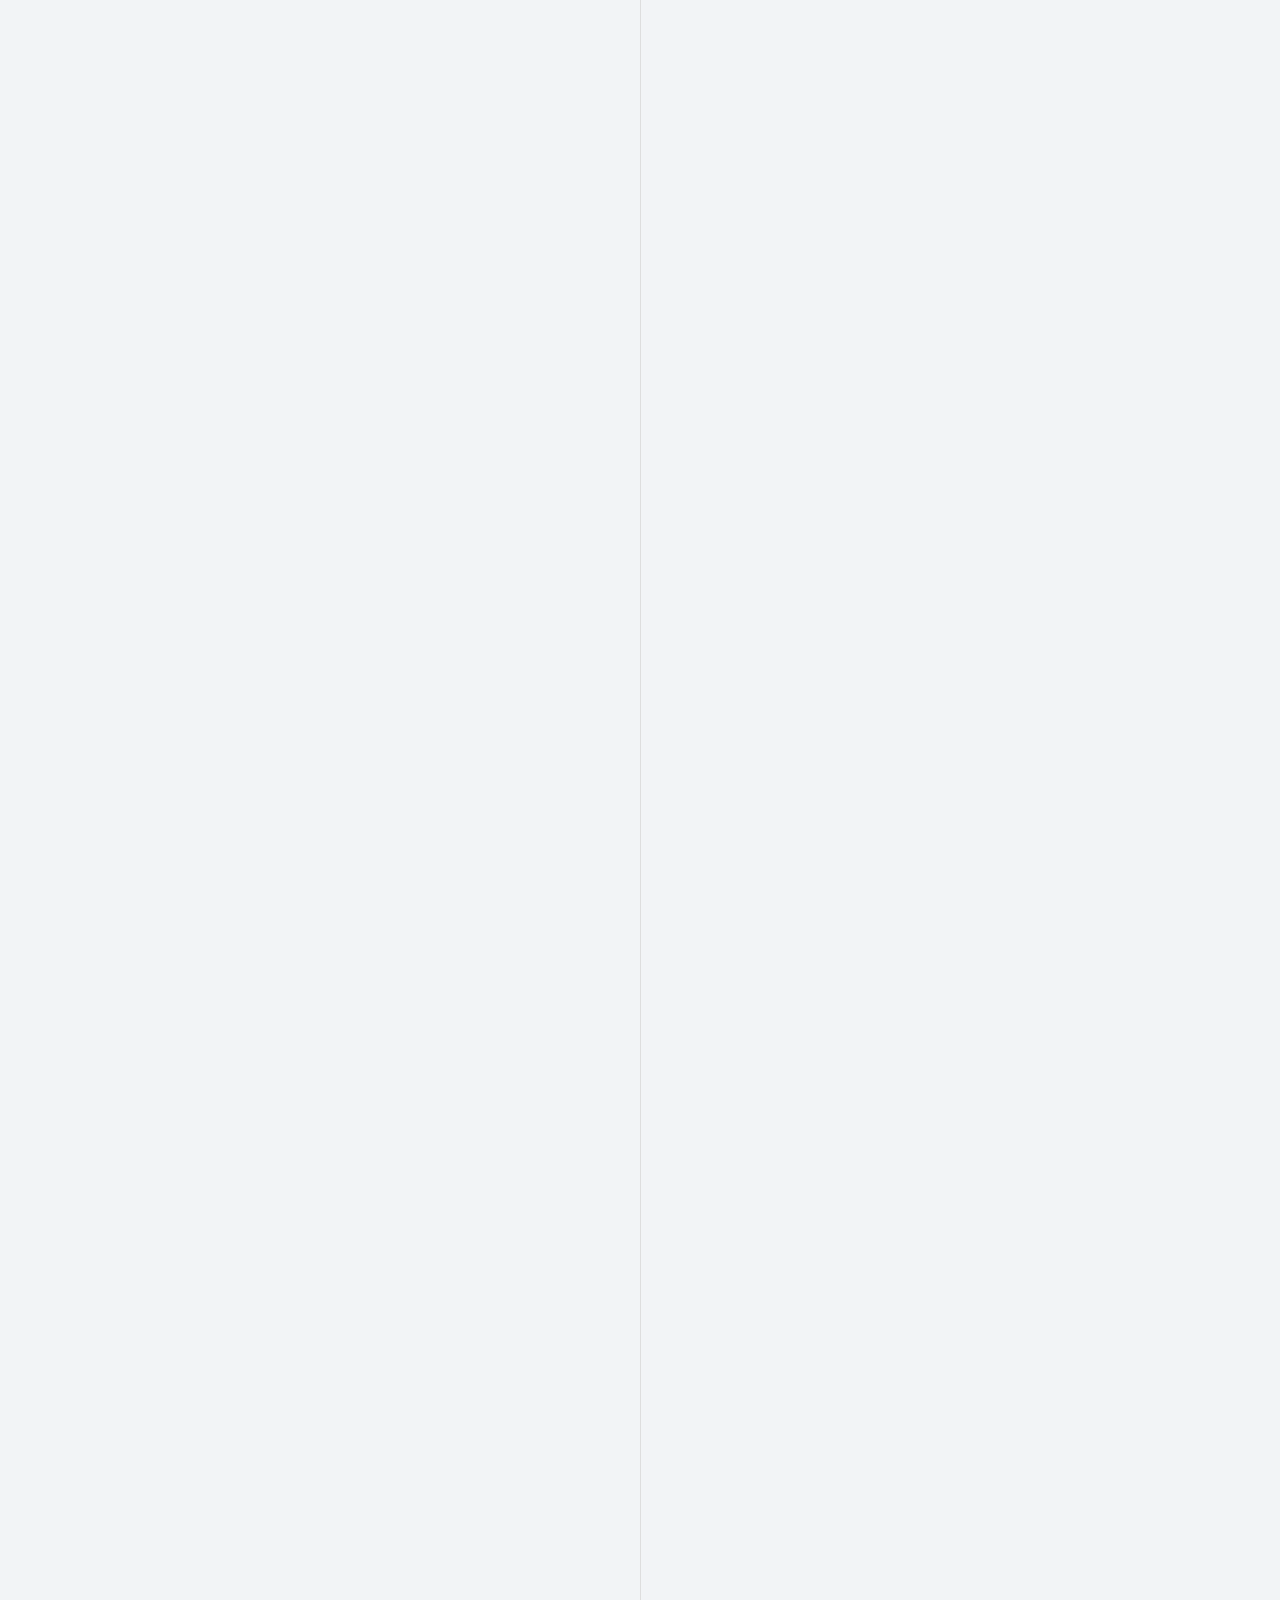
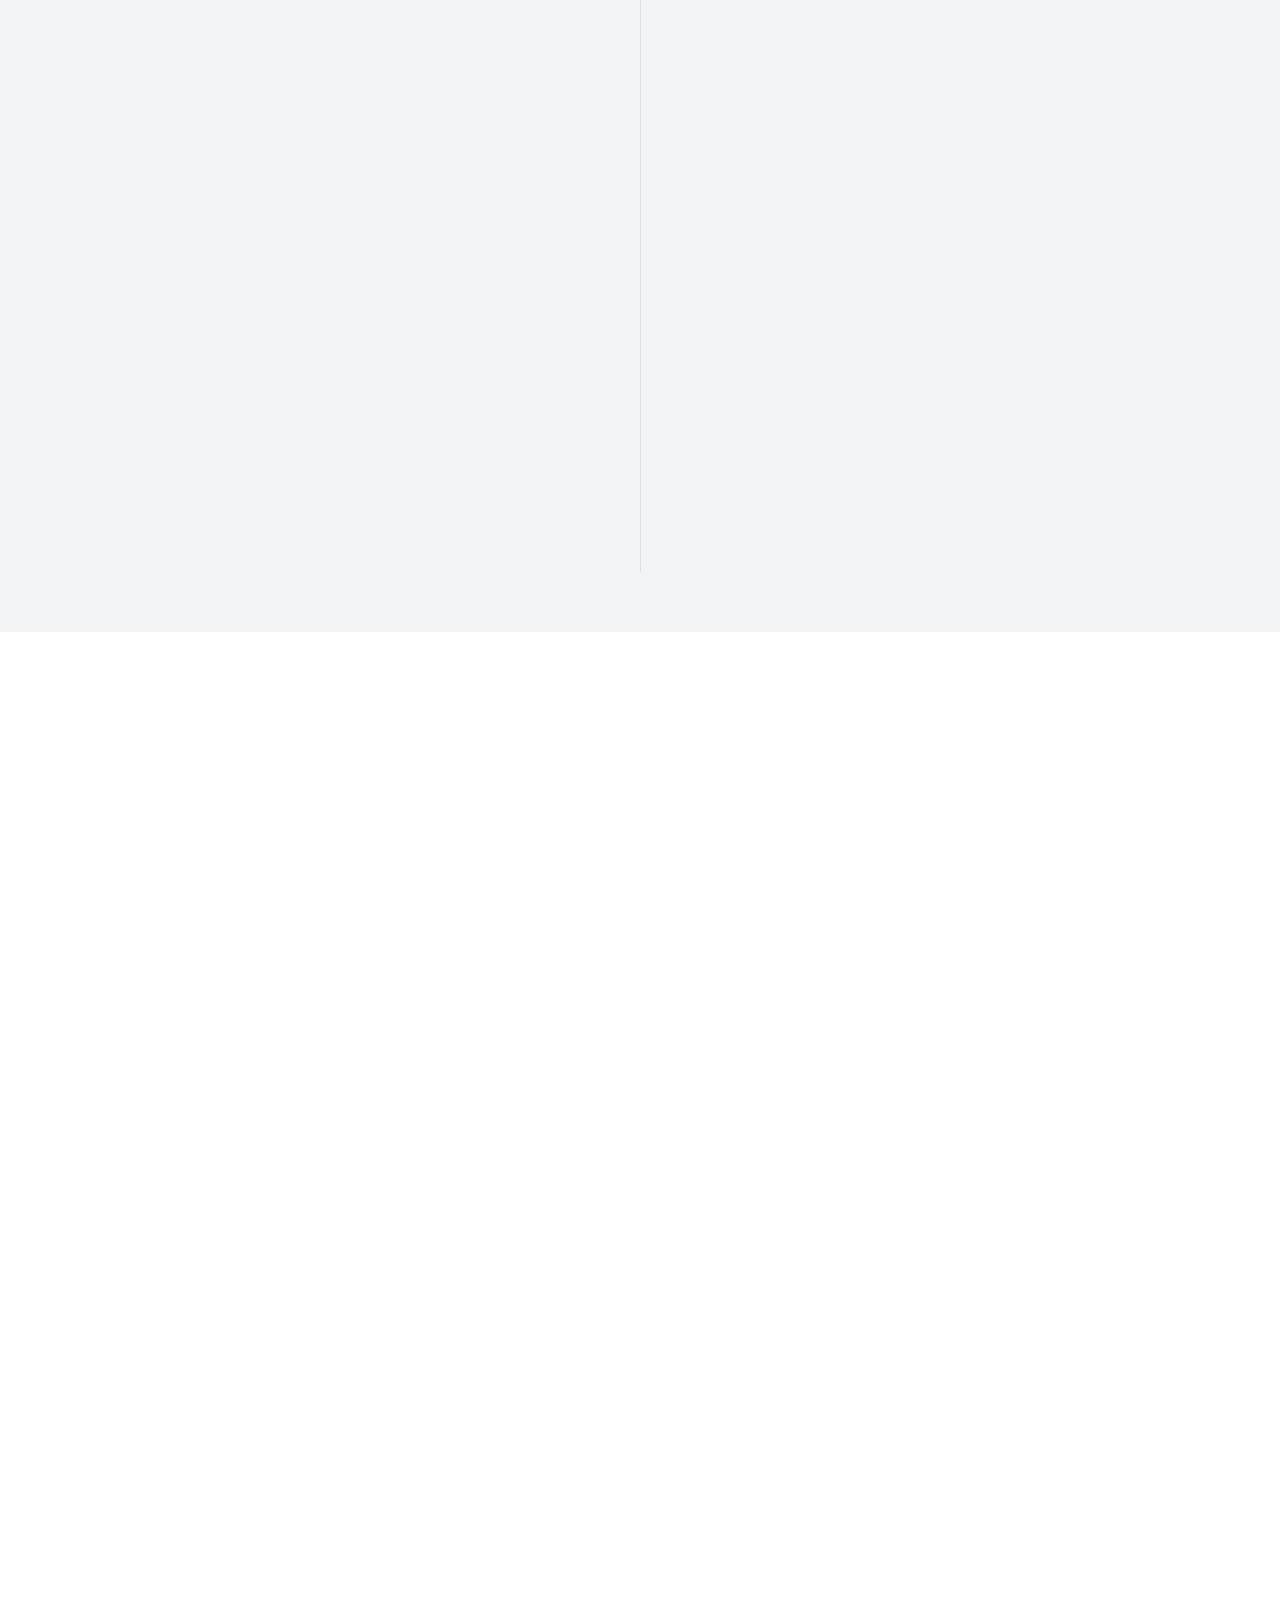
==== commit 23658c36: "update introduction about me" ====
--- a/index.html
+++ b/index.html
@@ -151,8 +151,9 @@
               <h2>Siddharth Bhola</h2> <!-- Your Name -->            
               <h5>Software Engineer</h5> <!-- Your Designation -->          
             </div>              
-            <p>Hello, I'm a Software Designer & Developer from Pune, India. I hold a bachelor's degree in Computer Science from the Army Institute of Technology Pune.</p>            
-            <p> I currently work at Tavisca Solutions Pvt Ltd, where I spend most of my time crafting and working on awesome products and carrying out research and development work. The technologies on which I am actively working on are C#, Scala, ASP .Net MVC, MongoDb, ElasticSearch and Amazon web services.</p>            
+            <p>Hello, I'm an enthusiastic Software Engineer and a Technology Evangelist. Currently, I am enrolled as a graduate student of McCormick School of Engineering at Northwestern University pursuing Master of Science in Information Technology. I am expected to graduate in December 2019..</p>            
+            <p> Prior to joining this program, I worked as a Senior Software Developer at Tavisca Solutions Pvt. Ltd. in India for 4 years. My key skill set includes C#, Scala, Amazon web services, SQL and NOSQL databases, RESTful web APIs and Microservices Architecture.</p>  
+            <p>I am looking for part-time positions starting July 2019 and full-time positions starting December 2019 as Software Engineer. Please feel free to reach out to me for available opportunities.</p>          
             <a class="btn btn-default btn-lg" href="assets/siddharth_bhola.pdf"><i class="fa fa-download"></i> Download Resume</a>           					
           </div>				
         </div>			 			
